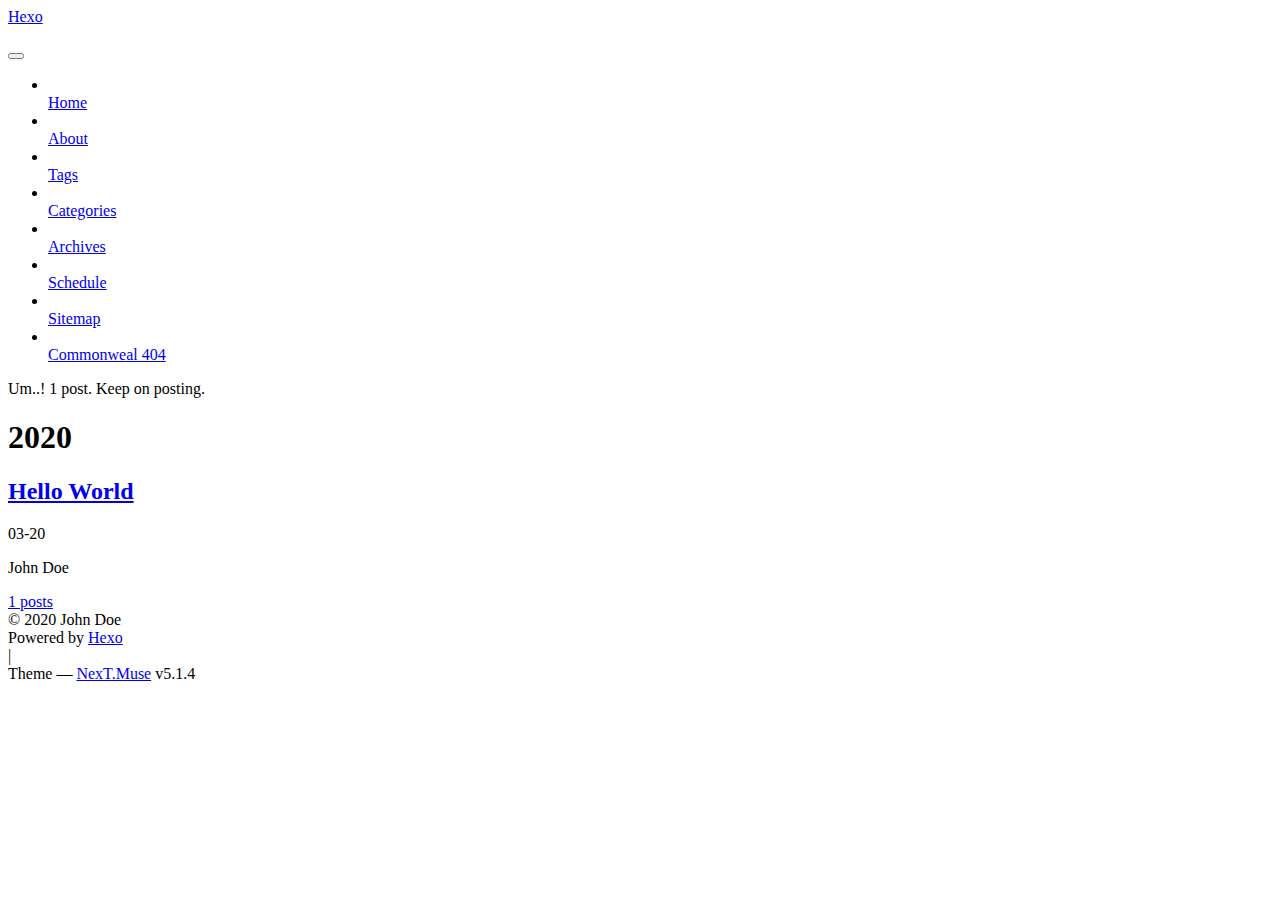
==== archives/index.html @ 681838fb "Site updated: 2020-03-20 16:46:25" ====
<!DOCTYPE html>



  


<html class="theme-next muse use-motion" lang="en">
<head>
  <meta charset="UTF-8"/>
<meta http-equiv="X-UA-Compatible" content="IE=edge" />
<meta name="viewport" content="width=device-width, initial-scale=1, maximum-scale=1"/>
<meta name="theme-color" content="#222">









<meta http-equiv="Cache-Control" content="no-transform" />
<meta http-equiv="Cache-Control" content="no-siteapp" />
















  
  
  <link href="/lib/fancybox/source/jquery.fancybox.css?v=2.1.5" rel="stylesheet" type="text/css" />







<link href="/lib/font-awesome/css/font-awesome.min.css?v=4.6.2" rel="stylesheet" type="text/css" />

<link href="/css/main.css?v=5.1.4" rel="stylesheet" type="text/css" />


  <link rel="apple-touch-icon" sizes="180x180" href="/images/apple-touch-icon-next.png?v=5.1.4">


  <link rel="icon" type="image/png" sizes="32x32" href="/images/favicon-32x32-next.png?v=5.1.4">


  <link rel="icon" type="image/png" sizes="16x16" href="/images/favicon-16x16-next.png?v=5.1.4">


  <link rel="mask-icon" href="/images/logo.svg?v=5.1.4" color="#222">





  <meta name="keywords" content="Hexo, NexT" />










<meta property="og:type" content="website">
<meta property="og:title" content="Hexo">
<meta property="og:url" content="http://yoursite.com/archives/index.html">
<meta property="og:site_name" content="Hexo">
<meta property="og:locale" content="en_US">
<meta property="article:author" content="John Doe">
<meta name="twitter:card" content="summary">



<script type="text/javascript" id="hexo.configurations">
  var NexT = window.NexT || {};
  var CONFIG = {
    root: '/',
    scheme: 'Muse',
    version: '5.1.4',
    sidebar: {"position":"left","display":"post","offset":12,"b2t":false,"scrollpercent":false,"onmobile":false},
    fancybox: true,
    tabs: true,
    motion: {"enable":true,"async":false,"transition":{"post_block":"fadeIn","post_header":"slideDownIn","post_body":"slideDownIn","coll_header":"slideLeftIn","sidebar":"slideUpIn"}},
    duoshuo: {
      userId: '0',
      author: 'Author'
    },
    algolia: {
      applicationID: '',
      apiKey: '',
      indexName: '',
      hits: {"per_page":10},
      labels: {"input_placeholder":"Search for Posts","hits_empty":"We didn't find any results for the search: ${query}","hits_stats":"${hits} results found in ${time} ms"}
    }
  };
</script>



  <link rel="canonical" href="http://yoursite.com/archives/"/>





  <title>Archive | Hexo</title>
  








<meta name="generator" content="Hexo 4.2.0"></head>

<body itemscope itemtype="http://schema.org/WebPage" lang="en">

  
  
    
  

  <div class="container sidebar-position-left page-archive">
    <div class="headband"></div>

    <header id="header" class="header" itemscope itemtype="http://schema.org/WPHeader">
      <div class="header-inner"><div class="site-brand-wrapper">
  <div class="site-meta ">
    

    <div class="custom-logo-site-title">
      <a href="/"  class="brand" rel="start">
        <span class="logo-line-before"><i></i></span>
        <span class="site-title">Hexo</span>
        <span class="logo-line-after"><i></i></span>
      </a>
    </div>
      
        <p class="site-subtitle"></p>
      
  </div>

  <div class="site-nav-toggle">
    <button>
      <span class="btn-bar"></span>
      <span class="btn-bar"></span>
      <span class="btn-bar"></span>
    </button>
  </div>
</div>

<nav class="site-nav">
  

  
    <ul id="menu" class="menu">
      
        
        <li class="menu-item menu-item-home">
          <a href="/" rel="section">
            
              <i class="menu-item-icon fa fa-fw fa-home"></i> <br />
            
            Home
          </a>
        </li>
      
        
        <li class="menu-item menu-item-about">
          <a href="/about/%20" rel="section">
            
              <i class="menu-item-icon fa fa-fw fa-user"></i> <br />
            
            About
          </a>
        </li>
      
        
        <li class="menu-item menu-item-tags">
          <a href="/tags/%20" rel="section">
            
              <i class="menu-item-icon fa fa-fw fa-tags"></i> <br />
            
            Tags
          </a>
        </li>
      
        
        <li class="menu-item menu-item-categories">
          <a href="/categories/%20" rel="section">
            
              <i class="menu-item-icon fa fa-fw fa-th"></i> <br />
            
            Categories
          </a>
        </li>
      
        
        <li class="menu-item menu-item-archives">
          <a href="/archives/%20" rel="section">
            
              <i class="menu-item-icon fa fa-fw fa-archive"></i> <br />
            
            Archives
          </a>
        </li>
      
        
        <li class="menu-item menu-item-schedule">
          <a href="/schedule/%20" rel="section">
            
              <i class="menu-item-icon fa fa-fw fa-calendar"></i> <br />
            
            Schedule
          </a>
        </li>
      
        
        <li class="menu-item menu-item-sitemap">
          <a href="/sitemap.xml%20" rel="section">
            
              <i class="menu-item-icon fa fa-fw fa-sitemap"></i> <br />
            
            Sitemap
          </a>
        </li>
      
        
        <li class="menu-item menu-item-commonweal">
          <a href="/404/%20" rel="section">
            
              <i class="menu-item-icon fa fa-fw fa-heartbeat"></i> <br />
            
            Commonweal 404
          </a>
        </li>
      

      
    </ul>
  

  
</nav>



 </div>
    </header>

    <main id="main" class="main">
      <div class="main-inner">
        <div class="content-wrap">
          <div id="content" class="content">
            

  
  
  
  <div class="post-block archive">
    <div id="posts" class="posts-collapse">
      <span class="archive-move-on"></span>

      <span class="archive-page-counter">
        
        
        
          
        
        Um..! 1 post. Keep on posting.
      </span>

      

        
        
        

        
          
          <div class="collection-title">
            <h1 class="archive-year" id="archive-year-2020">2020</h1>
          </div>
        
        

        

  <article class="post post-type-normal" itemscope itemtype="http://schema.org/Article">
    <header class="post-header">

      <h2 class="post-title">
        
            <a class="post-title-link" href="/2020/03/20/hello-world/" itemprop="url">
              
                <span itemprop="name">Hello World</span>
              
            </a>
        
      </h2>

      <div class="post-meta">
        <time class="post-time" itemprop="dateCreated"
              datetime="2020-03-20T13:42:03+08:00"
              content="2020-03-20" >
          03-20
        </time>
      </div>

    </header>
  </article>



      

    </div>
  </div>
  
  
  

  



          </div>
          


          

        </div>
        
          
  
  <div class="sidebar-toggle">
    <div class="sidebar-toggle-line-wrap">
      <span class="sidebar-toggle-line sidebar-toggle-line-first"></span>
      <span class="sidebar-toggle-line sidebar-toggle-line-middle"></span>
      <span class="sidebar-toggle-line sidebar-toggle-line-last"></span>
    </div>
  </div>

  <aside id="sidebar" class="sidebar">
    
    <div class="sidebar-inner">

      

      

      <section class="site-overview-wrap sidebar-panel sidebar-panel-active">
        <div class="site-overview">
          <div class="site-author motion-element" itemprop="author" itemscope itemtype="http://schema.org/Person">
            
              <p class="site-author-name" itemprop="name">John Doe</p>
              <p class="site-description motion-element" itemprop="description"></p>
          </div>

          <nav class="site-state motion-element">

            
              <div class="site-state-item site-state-posts">
              
                <a href="/archives/%20%7C%7C%20archive">
              
                  <span class="site-state-item-count">1</span>
                  <span class="site-state-item-name">posts</span>
                </a>
              </div>
            

            

            

          </nav>

          

          

          
          

          
          

          

        </div>
      </section>

      

      

    </div>
  </aside>


        
      </div>
    </main>

    <footer id="footer" class="footer">
      <div class="footer-inner">
        <div class="copyright">&copy; <span itemprop="copyrightYear">2020</span>
  <span class="with-love">
    <i class="fa fa-user"></i>
  </span>
  <span class="author" itemprop="copyrightHolder">John Doe</span>

  
</div>


  <div class="powered-by">Powered by <a class="theme-link" target="_blank" href="https://hexo.io">Hexo</a></div>



  <span class="post-meta-divider">|</span>



  <div class="theme-info">Theme &mdash; <a class="theme-link" target="_blank" href="https://github.com/iissnan/hexo-theme-next">NexT.Muse</a> v5.1.4</div>




        







        
      </div>
    </footer>

    
      <div class="back-to-top">
        <i class="fa fa-arrow-up"></i>
        
      </div>
    

    

  </div>

  

<script type="text/javascript">
  if (Object.prototype.toString.call(window.Promise) !== '[object Function]') {
    window.Promise = null;
  }
</script>









  












  
  
    <script type="text/javascript" src="/lib/jquery/index.js?v=2.1.3"></script>
  

  
  
    <script type="text/javascript" src="/lib/fastclick/lib/fastclick.min.js?v=1.0.6"></script>
  

  
  
    <script type="text/javascript" src="/lib/jquery_lazyload/jquery.lazyload.js?v=1.9.7"></script>
  

  
  
    <script type="text/javascript" src="/lib/velocity/velocity.min.js?v=1.2.1"></script>
  

  
  
    <script type="text/javascript" src="/lib/velocity/velocity.ui.min.js?v=1.2.1"></script>
  

  
  
    <script type="text/javascript" src="/lib/fancybox/source/jquery.fancybox.pack.js?v=2.1.5"></script>
  


  


  <script type="text/javascript" src="/js/src/utils.js?v=5.1.4"></script>

  <script type="text/javascript" src="/js/src/motion.js?v=5.1.4"></script>



  
  

  

  


  <script type="text/javascript" src="/js/src/bootstrap.js?v=5.1.4"></script>



  


  




	





  





  












  





  

  

  

  
  

  

  

  

</body>
</html>
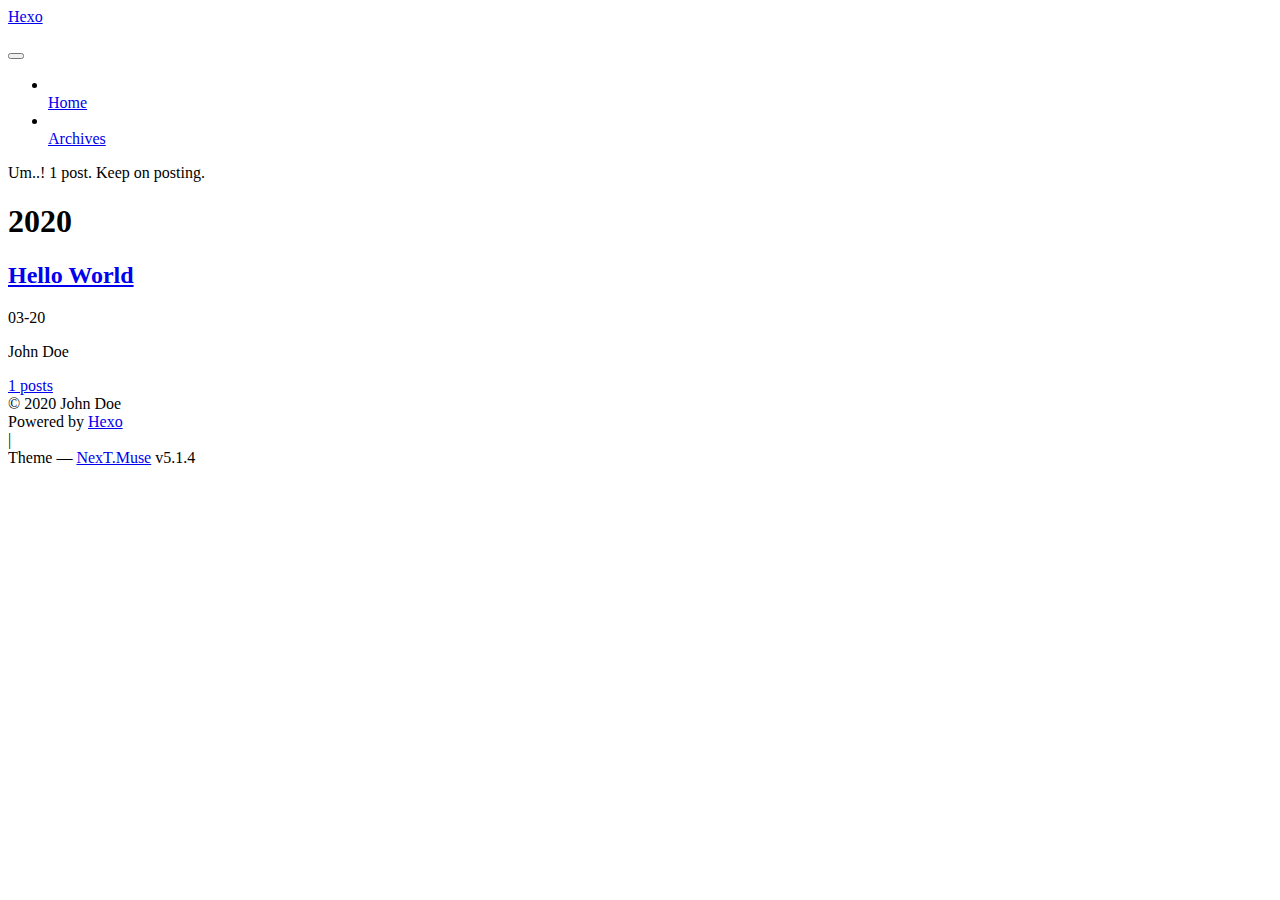
==== commit 06b2a8e2: "Site updated: 2020-03-20 17:23:45" ====
--- a/archives/index.html
+++ b/archives/index.html
@@ -5,7 +5,7 @@
   
 
 
-<html class="theme-next muse use-motion" lang="en">
+<html class="theme-next muse use-motion" lang="zh">
 <head>
   <meta charset="UTF-8"/>
 <meta http-equiv="X-UA-Compatible" content="IE=edge" />
@@ -83,7 +83,7 @@
 <meta property="og:title" content="Hexo">
 <meta property="og:url" content="http://yoursite.com/archives/index.html">
 <meta property="og:site_name" content="Hexo">
-<meta property="og:locale" content="en_US">
+<meta property="og:locale" content="zh">
 <meta property="article:author" content="John Doe">
 <meta name="twitter:card" content="summary">
 
@@ -133,7 +133,7 @@
 
 <meta name="generator" content="Hexo 4.2.0"></head>
 
-<body itemscope itemtype="http://schema.org/WebPage" lang="en">
+<body itemscope itemtype="http://schema.org/WebPage" lang="zh">
 
   
   
@@ -177,7 +177,7 @@
       
         
         <li class="menu-item menu-item-home">
-          <a href="/" rel="section">
+          <a href="/%20" rel="section">
             
               <i class="menu-item-icon fa fa-fw fa-home"></i> <br />
             
@@ -186,72 +186,12 @@
         </li>
       
         
-        <li class="menu-item menu-item-about">
-          <a href="/about/%20" rel="section">
-            
-              <i class="menu-item-icon fa fa-fw fa-user"></i> <br />
-            
-            About
-          </a>
-        </li>
-      
-        
-        <li class="menu-item menu-item-tags">
-          <a href="/tags/%20" rel="section">
-            
-              <i class="menu-item-icon fa fa-fw fa-tags"></i> <br />
-            
-            Tags
-          </a>
-        </li>
-      
-        
-        <li class="menu-item menu-item-categories">
-          <a href="/categories/%20" rel="section">
-            
-              <i class="menu-item-icon fa fa-fw fa-th"></i> <br />
-            
-            Categories
-          </a>
-        </li>
-      
-        
         <li class="menu-item menu-item-archives">
           <a href="/archives/%20" rel="section">
             
               <i class="menu-item-icon fa fa-fw fa-archive"></i> <br />
             
             Archives
-          </a>
-        </li>
-      
-        
-        <li class="menu-item menu-item-schedule">
-          <a href="/schedule/%20" rel="section">
-            
-              <i class="menu-item-icon fa fa-fw fa-calendar"></i> <br />
-            
-            Schedule
-          </a>
-        </li>
-      
-        
-        <li class="menu-item menu-item-sitemap">
-          <a href="/sitemap.xml%20" rel="section">
-            
-              <i class="menu-item-icon fa fa-fw fa-sitemap"></i> <br />
-            
-            Sitemap
-          </a>
-        </li>
-      
-        
-        <li class="menu-item menu-item-commonweal">
-          <a href="/404/%20" rel="section">
-            
-              <i class="menu-item-icon fa fa-fw fa-heartbeat"></i> <br />
-            
-            Commonweal 404
           </a>
         </li>
       
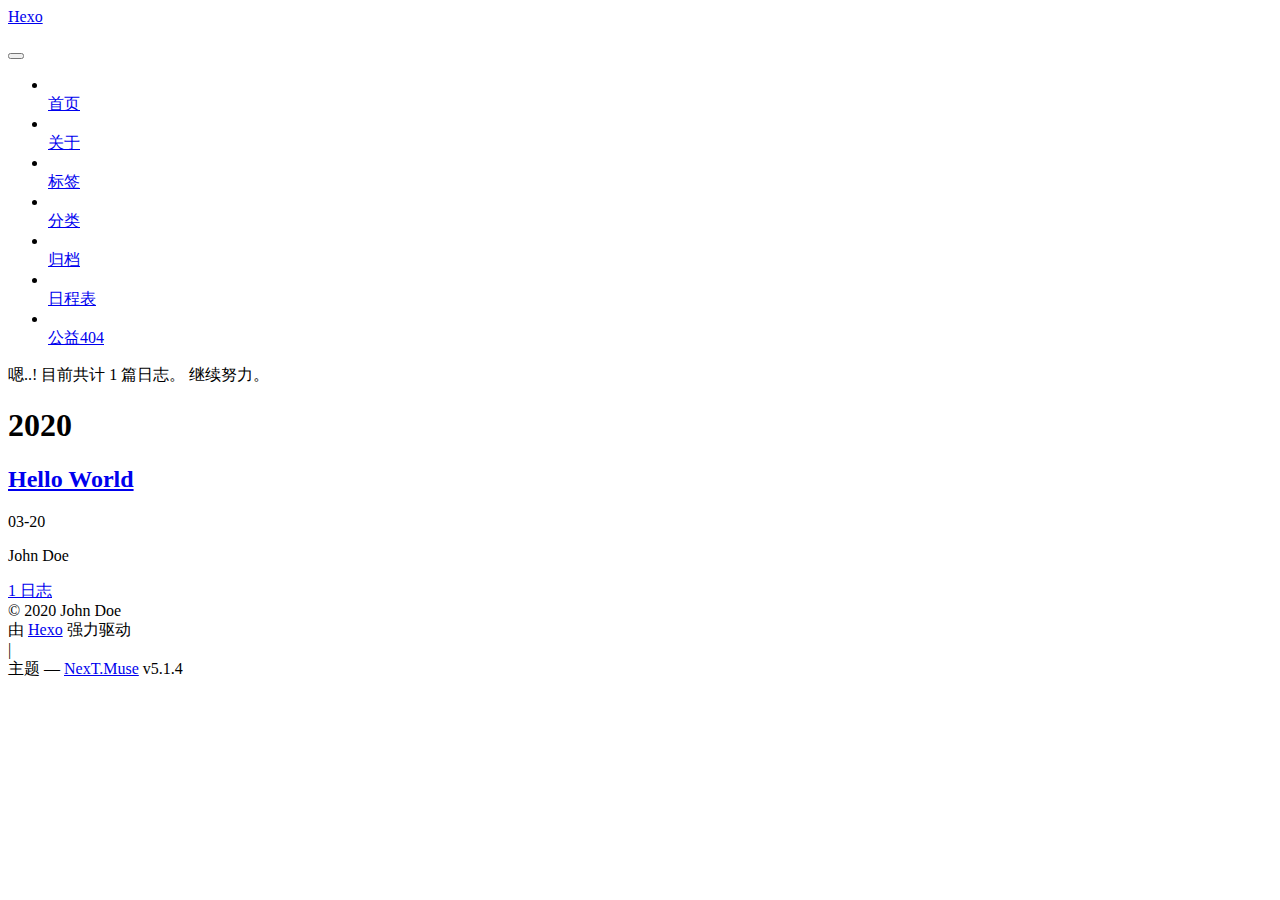
==== commit 5fe77c5d: "Site updated: 2020-03-20 20:05:18" ====
--- a/archives/index.html
+++ b/archives/index.html
@@ -5,7 +5,7 @@
   
 
 
-<html class="theme-next muse use-motion" lang="zh">
+<html class="theme-next muse use-motion" lang="zh-Hans">
 <head>
   <meta charset="UTF-8"/>
 <meta http-equiv="X-UA-Compatible" content="IE=edge" />
@@ -83,7 +83,6 @@
 <meta property="og:title" content="Hexo">
 <meta property="og:url" content="http://yoursite.com/archives/index.html">
 <meta property="og:site_name" content="Hexo">
-<meta property="og:locale" content="zh">
 <meta property="article:author" content="John Doe">
 <meta name="twitter:card" content="summary">
 
@@ -101,7 +100,7 @@
     motion: {"enable":true,"async":false,"transition":{"post_block":"fadeIn","post_header":"slideDownIn","post_body":"slideDownIn","coll_header":"slideLeftIn","sidebar":"slideUpIn"}},
     duoshuo: {
       userId: '0',
-      author: 'Author'
+      author: '博主'
     },
     algolia: {
       applicationID: '',
@@ -121,7 +120,7 @@
 
 
 
-  <title>Archive | Hexo</title>
+  <title>归档 | Hexo</title>
   
 
 
@@ -133,7 +132,7 @@
 
 <meta name="generator" content="Hexo 4.2.0"></head>
 
-<body itemscope itemtype="http://schema.org/WebPage" lang="zh">
+<body itemscope itemtype="http://schema.org/WebPage" lang="zh-Hans">
 
   
   
@@ -177,21 +176,71 @@
       
         
         <li class="menu-item menu-item-home">
-          <a href="/%20" rel="section">
+          <a href="/" rel="section">
             
               <i class="menu-item-icon fa fa-fw fa-home"></i> <br />
             
-            Home
+            首页
           </a>
         </li>
       
         
+        <li class="menu-item menu-item-about">
+          <a href="/about/" rel="section">
+            
+              <i class="menu-item-icon fa fa-fw fa-user"></i> <br />
+            
+            关于
+          </a>
+        </li>
+      
+        
+        <li class="menu-item menu-item-tags">
+          <a href="/tags/" rel="section">
+            
+              <i class="menu-item-icon fa fa-fw fa-tags"></i> <br />
+            
+            标签
+          </a>
+        </li>
+      
+        
+        <li class="menu-item menu-item-categories">
+          <a href="/categories/" rel="section">
+            
+              <i class="menu-item-icon fa fa-fw fa-th"></i> <br />
+            
+            分类
+          </a>
+        </li>
+      
+        
         <li class="menu-item menu-item-archives">
-          <a href="/archives/%20" rel="section">
+          <a href="/archives/" rel="section">
             
               <i class="menu-item-icon fa fa-fw fa-archive"></i> <br />
             
-            Archives
+            归档
+          </a>
+        </li>
+      
+        
+        <li class="menu-item menu-item-schedule">
+          <a href="/schedule/" rel="section">
+            
+              <i class="menu-item-icon fa fa-fw fa-calendar"></i> <br />
+            
+            日程表
+          </a>
+        </li>
+      
+        
+        <li class="menu-item menu-item-commonweal">
+          <a href="/404/" rel="section">
+            
+              <i class="menu-item-icon fa fa-fw fa-heartbeat"></i> <br />
+            
+            公益404
           </a>
         </li>
       
@@ -227,7 +276,7 @@
         
           
         
-        Um..! 1 post. Keep on posting.
+        嗯..! 目前共计 1 篇日志。 继续努力。
       </span>
 
       
@@ -323,10 +372,10 @@
             
               <div class="site-state-item site-state-posts">
               
-                <a href="/archives/%20%7C%7C%20archive">
+                <a href="/archives/%7C%7C%20archive">
               
                   <span class="site-state-item-count">1</span>
-                  <span class="site-state-item-name">posts</span>
+                  <span class="site-state-item-name">日志</span>
                 </a>
               </div>
             
@@ -376,7 +425,7 @@
 </div>
 
 
-  <div class="powered-by">Powered by <a class="theme-link" target="_blank" href="https://hexo.io">Hexo</a></div>
+  <div class="powered-by">由 <a class="theme-link" target="_blank" href="https://hexo.io">Hexo</a> 强力驱动</div>
 
 
 
@@ -384,7 +433,7 @@
 
 
 
-  <div class="theme-info">Theme &mdash; <a class="theme-link" target="_blank" href="https://github.com/iissnan/hexo-theme-next">NexT.Muse</a> v5.1.4</div>
+  <div class="theme-info">主题 &mdash; <a class="theme-link" target="_blank" href="https://github.com/iissnan/hexo-theme-next">NexT.Muse</a> v5.1.4</div>
 
 
 
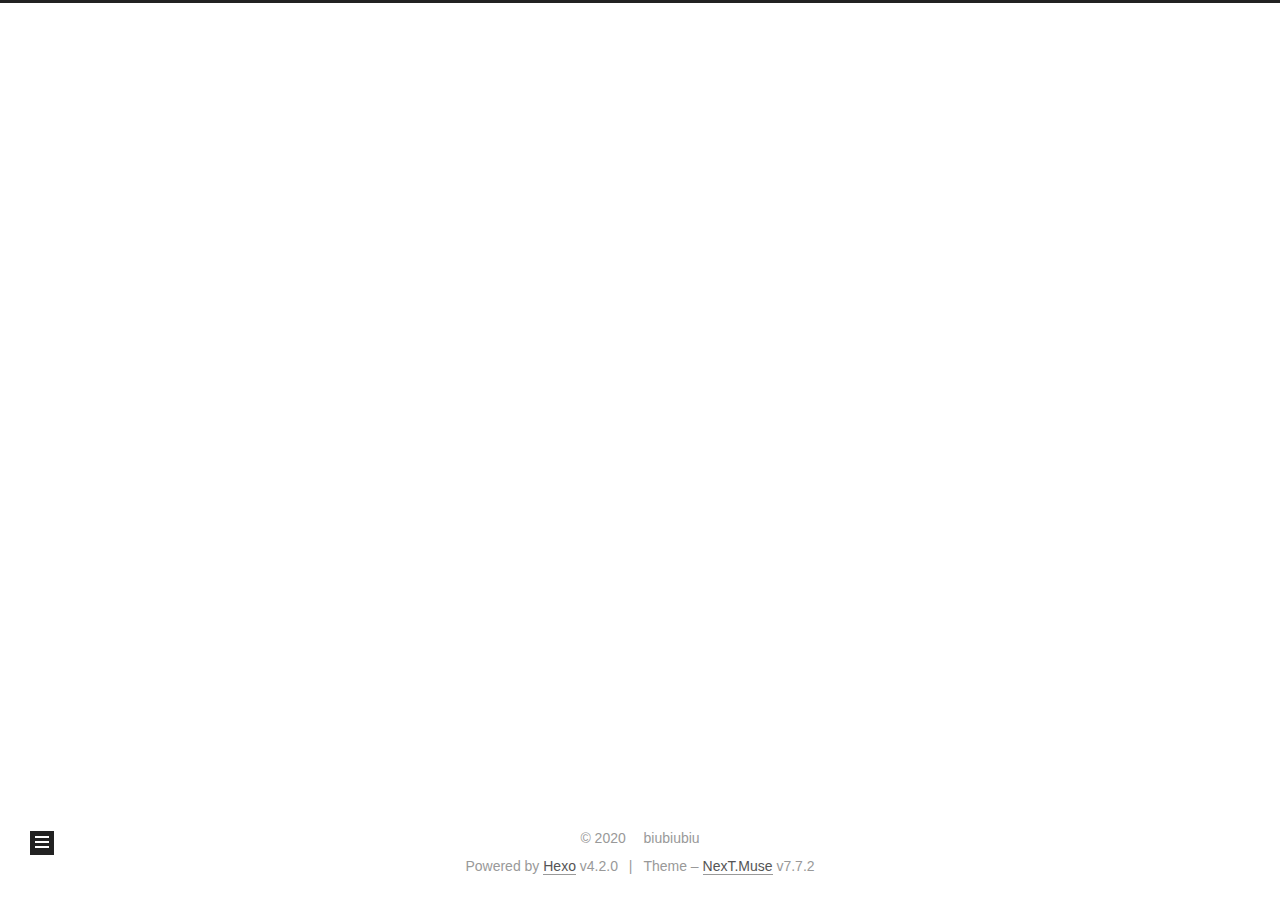
==== commit 923ed9ce: "Site updated: 2020-03-20 21:20:44" ====
--- a/archives/index.html
+++ b/archives/index.html
@@ -1,328 +1,179 @@
 <!DOCTYPE html>
-
-
-
-  
-
-
-<html class="theme-next muse use-motion" lang="zh-Hans">
+<html lang="zh-Hans">
 <head>
-  <meta charset="UTF-8"/>
-<meta http-equiv="X-UA-Compatible" content="IE=edge" />
-<meta name="viewport" content="width=device-width, initial-scale=1, maximum-scale=1"/>
+  <meta charset="UTF-8">
+<meta name="viewport" content="width=device-width, initial-scale=1, maximum-scale=2">
 <meta name="theme-color" content="#222">
-
-
-
-
-
-
-
-
-
-<meta http-equiv="Cache-Control" content="no-transform" />
-<meta http-equiv="Cache-Control" content="no-siteapp" />
-
-
-
-
-
-
-
-
-
-
-
-
-
-
-
-
-  
-  
-  <link href="/lib/fancybox/source/jquery.fancybox.css?v=2.1.5" rel="stylesheet" type="text/css" />
-
-
-
-
-
-
-
-<link href="/lib/font-awesome/css/font-awesome.min.css?v=4.6.2" rel="stylesheet" type="text/css" />
-
-<link href="/css/main.css?v=5.1.4" rel="stylesheet" type="text/css" />
-
-
-  <link rel="apple-touch-icon" sizes="180x180" href="/images/apple-touch-icon-next.png?v=5.1.4">
-
-
-  <link rel="icon" type="image/png" sizes="32x32" href="/images/favicon-32x32-next.png?v=5.1.4">
-
-
-  <link rel="icon" type="image/png" sizes="16x16" href="/images/favicon-16x16-next.png?v=5.1.4">
-
-
-  <link rel="mask-icon" href="/images/logo.svg?v=5.1.4" color="#222">
-
-
-
-
-
-  <meta name="keywords" content="Hexo, NexT" />
-
-
-
-
-
-
-
-
-
-
-<meta property="og:type" content="website">
-<meta property="og:title" content="Hexo">
+<meta name="generator" content="Hexo 4.2.0">
+  <link rel="apple-touch-icon" sizes="180x180" href="/images/apple-touch-icon-next.png">
+  <link rel="icon" type="image/png" sizes="32x32" href="/images/favicon-32x32-next.png">
+  <link rel="icon" type="image/png" sizes="16x16" href="/images/favicon-16x16-next.png">
+  <link rel="mask-icon" href="/images/logo.svg" color="#222">
+
+<link rel="stylesheet" href="/css/main.css">
+
+
+<link rel="stylesheet" href="/lib/font-awesome/css/font-awesome.min.css">
+
+<script id="hexo-configurations">
+    var NexT = window.NexT || {};
+    var CONFIG = {"hostname":"yoursite.com","root":"/","scheme":"Muse","version":"7.7.2","exturl":false,"sidebar":{"position":"left","display":"post","padding":18,"offset":12,"onmobile":false},"copycode":{"enable":false,"show_result":false,"style":null},"back2top":{"enable":true,"sidebar":false,"scrollpercent":false},"bookmark":{"enable":false,"color":"#222","save":"auto"},"fancybox":false,"mediumzoom":false,"lazyload":false,"pangu":false,"comments":{"style":"tabs","active":null,"storage":true,"lazyload":false,"nav":null},"algolia":{"hits":{"per_page":10},"labels":{"input_placeholder":"Search for Posts","hits_empty":"We didn't find any results for the search: ${query}","hits_stats":"${hits} results found in ${time} ms"}},"localsearch":{"enable":false,"trigger":"auto","top_n_per_article":1,"unescape":false,"preload":false},"motion":{"enable":true,"async":false,"transition":{"post_block":"fadeIn","post_header":"slideDownIn","post_body":"slideDownIn","coll_header":"slideLeftIn","sidebar":"slideUpIn"}}};
+  </script>
+
+  <meta property="og:type" content="website">
+<meta property="og:title" content="Biubiubiu">
 <meta property="og:url" content="http://yoursite.com/archives/index.html">
-<meta property="og:site_name" content="Hexo">
-<meta property="article:author" content="John Doe">
+<meta property="og:site_name" content="Biubiubiu">
+<meta property="article:author" content="biubiubiu">
 <meta name="twitter:card" content="summary">
 
-
-
-<script type="text/javascript" id="hexo.configurations">
-  var NexT = window.NexT || {};
-  var CONFIG = {
-    root: '/',
-    scheme: 'Muse',
-    version: '5.1.4',
-    sidebar: {"position":"left","display":"post","offset":12,"b2t":false,"scrollpercent":false,"onmobile":false},
-    fancybox: true,
-    tabs: true,
-    motion: {"enable":true,"async":false,"transition":{"post_block":"fadeIn","post_header":"slideDownIn","post_body":"slideDownIn","coll_header":"slideLeftIn","sidebar":"slideUpIn"}},
-    duoshuo: {
-      userId: '0',
-      author: '博主'
-    },
-    algolia: {
-      applicationID: '',
-      apiKey: '',
-      indexName: '',
-      hits: {"per_page":10},
-      labels: {"input_placeholder":"Search for Posts","hits_empty":"We didn't find any results for the search: ${query}","hits_stats":"${hits} results found in ${time} ms"}
-    }
+<link rel="canonical" href="http://yoursite.com/archives/">
+
+
+<script id="page-configurations">
+  // https://hexo.io/docs/variables.html
+  CONFIG.page = {
+    sidebar: "",
+    isHome : false,
+    isPost : false,
+    lang   : 'zh-Hans'
   };
 </script>
 
-
-
-  <link rel="canonical" href="http://yoursite.com/archives/"/>
-
-
-
-
-
-  <title>归档 | Hexo</title>
-  
-
-
-
-
-
-
-
-
-<meta name="generator" content="Hexo 4.2.0"></head>
-
-<body itemscope itemtype="http://schema.org/WebPage" lang="zh-Hans">
-
-  
-  
-    
-  
-
-  <div class="container sidebar-position-left page-archive">
+  <title>Archive | Biubiubiu</title>
+  
+
+
+
+
+
+
+  <noscript>
+  <style>
+  .use-motion .brand,
+  .use-motion .menu-item,
+  .sidebar-inner,
+  .use-motion .post-block,
+  .use-motion .pagination,
+  .use-motion .comments,
+  .use-motion .post-header,
+  .use-motion .post-body,
+  .use-motion .collection-header { opacity: initial; }
+
+  .use-motion .site-title,
+  .use-motion .site-subtitle {
+    opacity: initial;
+    top: initial;
+  }
+
+  .use-motion .logo-line-before i { left: initial; }
+  .use-motion .logo-line-after i { right: initial; }
+  </style>
+</noscript>
+
+</head>
+
+<body itemscope itemtype="http://schema.org/WebPage">
+  <div class="container use-motion">
     <div class="headband"></div>
 
-    <header id="header" class="header" itemscope itemtype="http://schema.org/WPHeader">
-      <div class="header-inner"><div class="site-brand-wrapper">
-  <div class="site-meta ">
-    
-
-    <div class="custom-logo-site-title">
-      <a href="/"  class="brand" rel="start">
+    <header class="header" itemscope itemtype="http://schema.org/WPHeader">
+      <div class="header-inner"><div class="site-brand-container">
+  <div class="site-nav-toggle">
+    <div class="toggle" aria-label="Toggle navigation bar">
+      <span class="toggle-line toggle-line-first"></span>
+      <span class="toggle-line toggle-line-middle"></span>
+      <span class="toggle-line toggle-line-last"></span>
+    </div>
+  </div>
+
+  <div class="site-meta">
+
+    <div>
+      <a href="/" class="brand" rel="start">
         <span class="logo-line-before"><i></i></span>
-        <span class="site-title">Hexo</span>
+        <span class="site-title">Biubiubiu</span>
         <span class="logo-line-after"><i></i></span>
       </a>
     </div>
-      
-        <p class="site-subtitle"></p>
-      
-  </div>
-
-  <div class="site-nav-toggle">
-    <button>
-      <span class="btn-bar"></span>
-      <span class="btn-bar"></span>
-      <span class="btn-bar"></span>
-    </button>
-  </div>
-</div>
+  </div>
+
+  <div class="site-nav-right">
+    <div class="toggle popup-trigger">
+    </div>
+  </div>
+</div>
+
 
 <nav class="site-nav">
   
-
-  
-    <ul id="menu" class="menu">
-      
-        
+  <ul id="menu" class="menu">
         <li class="menu-item menu-item-home">
-          <a href="/" rel="section">
-            
-              <i class="menu-item-icon fa fa-fw fa-home"></i> <br />
-            
-            首页
-          </a>
-        </li>
-      
-        
-        <li class="menu-item menu-item-about">
-          <a href="/about/" rel="section">
-            
-              <i class="menu-item-icon fa fa-fw fa-user"></i> <br />
-            
-            关于
-          </a>
-        </li>
-      
-        
-        <li class="menu-item menu-item-tags">
-          <a href="/tags/" rel="section">
-            
-              <i class="menu-item-icon fa fa-fw fa-tags"></i> <br />
-            
-            标签
-          </a>
-        </li>
-      
-        
-        <li class="menu-item menu-item-categories">
-          <a href="/categories/" rel="section">
-            
-              <i class="menu-item-icon fa fa-fw fa-th"></i> <br />
-            
-            分类
-          </a>
-        </li>
-      
-        
+
+    <a href="/" rel="section"><i class="fa fa-fw fa-home"></i>Home</a>
+
+  </li>
         <li class="menu-item menu-item-archives">
-          <a href="/archives/" rel="section">
-            
-              <i class="menu-item-icon fa fa-fw fa-archive"></i> <br />
-            
-            归档
-          </a>
-        </li>
-      
-        
-        <li class="menu-item menu-item-schedule">
-          <a href="/schedule/" rel="section">
-            
-              <i class="menu-item-icon fa fa-fw fa-calendar"></i> <br />
-            
-            日程表
-          </a>
-        </li>
-      
-        
-        <li class="menu-item menu-item-commonweal">
-          <a href="/404/" rel="section">
-            
-              <i class="menu-item-icon fa fa-fw fa-heartbeat"></i> <br />
-            
-            公益404
-          </a>
-        </li>
-      
-
-      
-    </ul>
-  
-
-  
+
+    <a href="/archives/" rel="section"><i class="fa fa-fw fa-archive"></i>Archives</a>
+
+  </li>
+  </ul>
+
 </nav>
-
-
-
- </div>
+</div>
     </header>
 
-    <main id="main" class="main">
+    
+  <div class="back-to-top">
+    <i class="fa fa-arrow-up"></i>
+    <span>0%</span>
+  </div>
+
+
+    <main class="main">
       <div class="main-inner">
         <div class="content-wrap">
-          <div id="content" class="content">
+          
+
+          <div class="content">
             
 
   
   
   
-  <div class="post-block archive">
-    <div id="posts" class="posts-collapse">
-      <span class="archive-move-on"></span>
-
-      <span class="archive-page-counter">
-        
-        
-        
-          
-        
-        嗯..! 目前共计 1 篇日志。 继续努力。
-      </span>
+  <div class="post-block">
+    <div class="posts-collapse">
+      <div class="collection-title">
+        <span class="collection-header">Um..! 1 post. Keep on posting.</span>
+      </div>
 
       
-
-        
-        
-        
-
-        
-          
-          <div class="collection-title">
-            <h1 class="archive-year" id="archive-year-2020">2020</h1>
-          </div>
-        
-        
-
-        
-
-  <article class="post post-type-normal" itemscope itemtype="http://schema.org/Article">
+    <div class="collection-year">
+      <h1 class="collection-header">2020</h1>
+    </div>
+
+  <article itemscope itemtype="http://schema.org/Article">
     <header class="post-header">
 
-      <h2 class="post-title">
-        
-            <a class="post-title-link" href="/2020/03/20/hello-world/" itemprop="url">
-              
-                <span itemprop="name">Hello World</span>
-              
-            </a>
-        
-      </h2>
-
       <div class="post-meta">
-        <time class="post-time" itemprop="dateCreated"
+        <time itemprop="dateCreated"
               datetime="2020-03-20T13:42:03+08:00"
-              content="2020-03-20" >
+              content="2020-03-20">
           03-20
         </time>
       </div>
 
+      <h2 class="post-title">
+          <a class="post-title-link" href="/2020/03/20/hello-world/" itemprop="url">
+            <span itemprop="name">Hello World</span>
+          </a>
+      </h2>
+
     </header>
   </article>
 
 
-
-      
-
     </div>
   </div>
   
@@ -336,107 +187,103 @@
           </div>
           
 
-
+<script>
+  window.addEventListener('tabs:register', () => {
+    let { activeClass } = CONFIG.comments;
+    if (CONFIG.comments.storage) {
+      activeClass = localStorage.getItem('comments_active') || activeClass;
+    }
+    if (activeClass) {
+      let activeTab = document.querySelector(`a[href="#comment-${activeClass}"]`);
+      if (activeTab) {
+        activeTab.click();
+      }
+    }
+  });
+  if (CONFIG.comments.storage) {
+    window.addEventListener('tabs:click', event => {
+      if (!event.target.matches('.tabs-comment .tab-content .tab-pane')) return;
+      let commentClass = event.target.classList[1];
+      localStorage.setItem('comments_active', commentClass);
+    });
+  }
+</script>
+
+        </div>
           
-
-        </div>
+  
+  <div class="toggle sidebar-toggle">
+    <span class="toggle-line toggle-line-first"></span>
+    <span class="toggle-line toggle-line-middle"></span>
+    <span class="toggle-line toggle-line-last"></span>
+  </div>
+
+  <aside class="sidebar">
+    <div class="sidebar-inner">
+
+      <ul class="sidebar-nav motion-element">
+        <li class="sidebar-nav-toc">
+          Table of Contents
+        </li>
+        <li class="sidebar-nav-overview">
+          Overview
+        </li>
+      </ul>
+
+      <!--noindex-->
+      <div class="post-toc-wrap sidebar-panel">
+      </div>
+      <!--/noindex-->
+
+      <div class="site-overview-wrap sidebar-panel">
+        <div class="site-author motion-element" itemprop="author" itemscope itemtype="http://schema.org/Person">
+  <p class="site-author-name" itemprop="name">biubiubiu</p>
+  <div class="site-description" itemprop="description"></div>
+</div>
+<div class="site-state-wrap motion-element">
+  <nav class="site-state">
+      <div class="site-state-item site-state-posts">
+          <a href="/archives/">
         
-          
-  
-  <div class="sidebar-toggle">
-    <div class="sidebar-toggle-line-wrap">
-      <span class="sidebar-toggle-line sidebar-toggle-line-first"></span>
-      <span class="sidebar-toggle-line sidebar-toggle-line-middle"></span>
-      <span class="sidebar-toggle-line sidebar-toggle-line-last"></span>
-    </div>
-  </div>
-
-  <aside id="sidebar" class="sidebar">
-    
-    <div class="sidebar-inner">
-
-      
-
-      
-
-      <section class="site-overview-wrap sidebar-panel sidebar-panel-active">
-        <div class="site-overview">
-          <div class="site-author motion-element" itemprop="author" itemscope itemtype="http://schema.org/Person">
-            
-              <p class="site-author-name" itemprop="name">John Doe</p>
-              <p class="site-description motion-element" itemprop="description"></p>
-          </div>
-
-          <nav class="site-state motion-element">
-
-            
-              <div class="site-state-item site-state-posts">
-              
-                <a href="/archives/%7C%7C%20archive">
-              
-                  <span class="site-state-item-count">1</span>
-                  <span class="site-state-item-name">日志</span>
-                </a>
-              </div>
-            
-
-            
-
-            
-
-          </nav>
-
-          
-
-          
-
-          
-          
-
-          
-          
-
-          
-
-        </div>
-      </section>
-
-      
-
-      
+          <span class="site-state-item-count">1</span>
+          <span class="site-state-item-name">posts</span>
+        </a>
+      </div>
+  </nav>
+</div>
+
+
+
+      </div>
 
     </div>
   </aside>
-
-
+  <div id="sidebar-dimmer"></div>
+
+
+      </div>
+    </main>
+
+    <footer class="footer">
+      <div class="footer-inner">
         
-      </div>
-    </main>
-
-    <footer id="footer" class="footer">
-      <div class="footer-inner">
-        <div class="copyright">&copy; <span itemprop="copyrightYear">2020</span>
+
+        
+
+<div class="copyright">
+  
+  &copy; 
+  <span itemprop="copyrightYear">2020</span>
   <span class="with-love">
     <i class="fa fa-user"></i>
   </span>
-  <span class="author" itemprop="copyrightHolder">John Doe</span>
-
-  
-</div>
-
-
-  <div class="powered-by">由 <a class="theme-link" target="_blank" href="https://hexo.io">Hexo</a> 强力驱动</div>
-
-
-
+  <span class="author" itemprop="copyrightHolder">biubiubiu</span>
+</div>
+  <div class="powered-by">Powered by <a href="https://hexo.io/" class="theme-link" rel="noopener" target="_blank">Hexo</a> v4.2.0
+  </div>
   <span class="post-meta-divider">|</span>
-
-
-
-  <div class="theme-info">主题 &mdash; <a class="theme-link" target="_blank" href="https://github.com/iissnan/hexo-theme-next">NexT.Muse</a> v5.1.4</div>
-
-
-
+  <div class="theme-info">Theme – <a href="https://muse.theme-next.org/" class="theme-link" rel="noopener" target="_blank">NexT.Muse</a> v7.7.2
+  </div>
 
         
 
@@ -446,151 +293,44 @@
 
 
 
-        
+
       </div>
     </footer>
-
-    
-      <div class="back-to-top">
-        <i class="fa fa-arrow-up"></i>
-        
-      </div>
-    
-
-    
-
-  </div>
-
-  
-
-<script type="text/javascript">
-  if (Object.prototype.toString.call(window.Promise) !== '[object Function]') {
-    window.Promise = null;
-  }
-</script>
-
-
-
-
-
-
-
-
-
-  
-
-
-
-
-
-
-
-
-
-
-
-
-  
-  
-    <script type="text/javascript" src="/lib/jquery/index.js?v=2.1.3"></script>
-  
-
-  
-  
-    <script type="text/javascript" src="/lib/fastclick/lib/fastclick.min.js?v=1.0.6"></script>
-  
-
-  
-  
-    <script type="text/javascript" src="/lib/jquery_lazyload/jquery.lazyload.js?v=1.9.7"></script>
-  
-
-  
-  
-    <script type="text/javascript" src="/lib/velocity/velocity.min.js?v=1.2.1"></script>
-  
-
-  
-  
-    <script type="text/javascript" src="/lib/velocity/velocity.ui.min.js?v=1.2.1"></script>
-  
-
-  
-  
-    <script type="text/javascript" src="/lib/fancybox/source/jquery.fancybox.pack.js?v=2.1.5"></script>
-  
-
-
-  
-
-
-  <script type="text/javascript" src="/js/src/utils.js?v=5.1.4"></script>
-
-  <script type="text/javascript" src="/js/src/motion.js?v=5.1.4"></script>
-
-
-
-  
-  
-
-  
-
-  
-
-
-  <script type="text/javascript" src="/js/src/bootstrap.js?v=5.1.4"></script>
-
-
-
-  
-
-
-  
-
-
-
-
-	
-
-
-
-
-
-  
-
-
-
-
-
-  
-
-
-
-
-
-
-
-
-
-
-
-
-  
-
-
-
-
-
-  
-
-  
-
-  
-
-  
-  
-
-  
+  </div>
+
+  
+  <script src="/lib/anime.min.js"></script>
+  <script src="/lib/velocity/velocity.min.js"></script>
+  <script src="/lib/velocity/velocity.ui.min.js"></script>
+
+<script src="/js/utils.js"></script>
+
+<script src="/js/motion.js"></script>
+
+
+<script src="/js/schemes/muse.js"></script>
+
+
+<script src="/js/next-boot.js"></script>
+
+
+
+
+  
+
+
+
+
+
+
+
+
+
+
+
+
+
+
 
   
 
--- a/css/main.css
+++ b/css/main.css
@@ -0,0 +1,2298 @@
+:root {
+  --body-bg-color: #fff;
+  --content-bg-color: #fff;
+  --card-bg-color: #f5f5f5;
+  --text-color: #555;
+  --link-color: #555;
+  --link-hover-color: #222;
+  --brand-color: #fff;
+  --brand-hover-color: #fff;
+  --table-row-odd-bg-color: #f9f9f9;
+  --table-row-hover-bg-color: #f5f5f5;
+  --menu-item-bg-color: #f5f5f5;
+  --btn-default-bg: #222;
+  --btn-default-color: #fff;
+  --btn-default-border-color: #222;
+  --btn-default-hover-bg: #fff;
+  --btn-default-hover-color: #222;
+  --btn-default-hover-border-color: #222;
+}
+html {
+  line-height: 1.15; /* 1 */
+  -webkit-text-size-adjust: 100%; /* 2 */
+}
+body {
+  margin: 0;
+}
+main {
+  display: block;
+}
+h1 {
+  font-size: 2em;
+  margin: 0.67em 0;
+}
+hr {
+  box-sizing: content-box; /* 1 */
+  height: 0; /* 1 */
+  overflow: visible; /* 2 */
+}
+pre {
+  font-family: monospace, monospace; /* 1 */
+  font-size: 1em; /* 2 */
+}
+a {
+  background: transparent;
+}
+abbr[title] {
+  border-bottom: none; /* 1 */
+  text-decoration: underline; /* 2 */
+  text-decoration: underline dotted; /* 2 */
+}
+b,
+strong {
+  font-weight: bolder;
+}
+code,
+kbd,
+samp {
+  font-family: monospace, monospace; /* 1 */
+  font-size: 1em; /* 2 */
+}
+small {
+  font-size: 80%;
+}
+sub,
+sup {
+  font-size: 75%;
+  line-height: 0;
+  position: relative;
+  vertical-align: baseline;
+}
+sub {
+  bottom: -0.25em;
+}
+sup {
+  top: -0.5em;
+}
+img {
+  border-style: none;
+}
+button,
+input,
+optgroup,
+select,
+textarea {
+  font-family: inherit; /* 1 */
+  font-size: 100%; /* 1 */
+  line-height: 1.15; /* 1 */
+  margin: 0; /* 2 */
+}
+button,
+input {
+/* 1 */
+  overflow: visible;
+}
+button,
+select {
+/* 1 */
+  text-transform: none;
+}
+button,
+[type='button'],
+[type='reset'],
+[type='submit'] {
+  -webkit-appearance: button;
+}
+button::-moz-focus-inner,
+[type='button']::-moz-focus-inner,
+[type='reset']::-moz-focus-inner,
+[type='submit']::-moz-focus-inner {
+  border-style: none;
+  padding: 0;
+}
+button:-moz-focusring,
+[type='button']:-moz-focusring,
+[type='reset']:-moz-focusring,
+[type='submit']:-moz-focusring {
+  outline: 1px dotted ButtonText;
+}
+fieldset {
+  padding: 0.35em 0.75em 0.625em;
+}
+legend {
+  box-sizing: border-box; /* 1 */
+  color: inherit; /* 2 */
+  display: table; /* 1 */
+  max-width: 100%; /* 1 */
+  padding: 0; /* 3 */
+  white-space: normal; /* 1 */
+}
+progress {
+  vertical-align: baseline;
+}
+textarea {
+  overflow: auto;
+}
+[type='checkbox'],
+[type='radio'] {
+  box-sizing: border-box; /* 1 */
+  padding: 0; /* 2 */
+}
+[type='number']::-webkit-inner-spin-button,
+[type='number']::-webkit-outer-spin-button {
+  height: auto;
+}
+[type='search'] {
+  outline-offset: -2px; /* 2 */
+  -webkit-appearance: textfield; /* 1 */
+}
+[type='search']::-webkit-search-decoration {
+  -webkit-appearance: none;
+}
+::-webkit-file-upload-button {
+  font: inherit; /* 2 */
+  -webkit-appearance: button; /* 1 */
+}
+details {
+  display: block;
+}
+summary {
+  display: list-item;
+}
+template {
+  display: none;
+}
+[hidden] {
+  display: none;
+}
+::selection {
+  background: #262a30;
+  color: #fff;
+}
+html,
+body {
+  height: 100%;
+}
+body {
+  background: var(--body-bg-color);
+  color: var(--text-color);
+  font-family: 'Lato', "PingFang SC", "Microsoft YaHei", sans-serif;
+  font-size: 1em;
+  line-height: 2;
+}
+@media (max-width: 991px) {
+  body {
+    padding-left: 0 !important;
+    padding-right: 0 !important;
+  }
+}
+h1,
+h2,
+h3,
+h4,
+h5,
+h6 {
+  font-family: 'Lato', "PingFang SC", "Microsoft YaHei", sans-serif;
+  font-weight: bold;
+  line-height: 1.5;
+  margin: 20px 0 15px;
+}
+h1 {
+  font-size: 1.5em;
+}
+h2 {
+  font-size: 1.375em;
+}
+h3 {
+  font-size: 1.25em;
+}
+h4 {
+  font-size: 1.125em;
+}
+h5 {
+  font-size: 1em;
+}
+h6 {
+  font-size: 0.875em;
+}
+p {
+  margin: 0 0 20px 0;
+}
+a,
+span.exturl {
+  border-bottom: 1px solid #999;
+  color: var(--link-color);
+  outline: 0;
+  text-decoration: none;
+  overflow-wrap: break-word;
+  word-wrap: break-word;
+  cursor: pointer;
+}
+a:hover,
+span.exturl:hover {
+  border-bottom-color: var(--link-hover-color);
+  color: var(--link-hover-color);
+}
+iframe,
+img,
+video {
+  display: block;
+  margin-left: auto;
+  margin-right: auto;
+  max-width: 100%;
+}
+hr {
+  background-image: repeating-linear-gradient(-45deg, #ddd, #ddd 4px, transparent 4px, transparent 8px);
+  border: 0;
+  height: 3px;
+  margin: 40px 0;
+}
+blockquote {
+  border-left: 4px solid #ddd;
+  color: #666;
+  margin: 0;
+  padding: 0 15px;
+}
+blockquote cite::before {
+  content: '-';
+  padding: 0 5px;
+}
+dt {
+  font-weight: bold;
+}
+dd {
+  margin: 0;
+  padding: 0;
+}
+kbd {
+  background-color: #f5f5f5;
+  background-image: linear-gradient(#eee, #fff, #eee);
+  border: 1px solid #ccc;
+  border-radius: 0.2em;
+  box-shadow: 0.1em 0.1em 0.2em rgba(0,0,0,0.1);
+  color: #555;
+  font-family: inherit;
+  padding: 0.1em 0.3em;
+  white-space: nowrap;
+}
+.table-container {
+  overflow: auto;
+}
+table {
+  border-collapse: collapse;
+  border-spacing: 0;
+  font-size: 0.875em;
+  margin: 0 0 20px 0;
+  width: 100%;
+}
+tbody tr:nth-of-type(odd) {
+  background: var(--table-row-odd-bg-color);
+}
+tbody tr:hover {
+  background: var(--table-row-hover-bg-color);
+}
+caption,
+th,
+td {
+  font-weight: normal;
+  padding: 8px;
+  text-align: left;
+  vertical-align: middle;
+}
+th,
+td {
+  border: 1px solid #ddd;
+  border-bottom: 3px solid #ddd;
+}
+th {
+  font-weight: 700;
+  padding-bottom: 10px;
+}
+td {
+  border-bottom-width: 1px;
+}
+.btn {
+  background: var(--btn-default-bg);
+  border: 2px solid var(--btn-default-border-color);
+  border-radius: 0;
+  color: var(--btn-default-color);
+  display: inline-block;
+  font-size: 0.875em;
+  line-height: 2;
+  padding: 0 20px;
+  text-decoration: none;
+  transition-property: background-color;
+  transition-delay: 0s;
+  transition-duration: 0.2s;
+  transition-timing-function: ease-in-out;
+}
+.btn:hover {
+  background: var(--btn-default-hover-bg);
+  border-color: var(--btn-default-hover-border-color);
+  color: var(--btn-default-hover-color);
+}
+.btn + .btn {
+  margin: 0 0 8px 8px;
+}
+.btn .fa-fw {
+  text-align: left;
+  width: 1.285714285714286em;
+}
+.toggle {
+  line-height: 0;
+}
+.toggle .toggle-line {
+  background: #fff;
+  display: inline-block;
+  height: 2px;
+  left: 0;
+  position: relative;
+  top: 0;
+  transition: all 0.4s;
+  vertical-align: top;
+  width: 100%;
+}
+.toggle .toggle-line:not(:first-child) {
+  margin-top: 3px;
+}
+.toggle.toggle-arrow .toggle-line-first {
+  left: 50%;
+  top: 2px;
+  transform: rotate(45deg);
+  width: 50%;
+}
+.toggle.toggle-arrow .toggle-line-middle {
+  left: 2px;
+  width: 90%;
+}
+.toggle.toggle-arrow .toggle-line-last {
+  left: 50%;
+  top: -2px;
+  transform: rotate(-45deg);
+  width: 50%;
+}
+.toggle.toggle-close .toggle-line-first {
+  transform: rotate(-45deg);
+  top: 5px;
+}
+.toggle.toggle-close .toggle-line-middle {
+  opacity: 0;
+}
+.toggle.toggle-close .toggle-line-last {
+  transform: rotate(45deg);
+  top: -5px;
+}
+.highlight,
+pre {
+  background: #f7f7f7;
+  color: #4d4d4c;
+  line-height: 1.6;
+  margin: 0 auto 20px;
+}
+pre,
+code {
+  font-family: consolas, Menlo, monospace, "PingFang SC", "Microsoft YaHei";
+}
+code {
+  background: #eee;
+  border-radius: 3px;
+  color: #555;
+  padding: 2px 4px;
+  overflow-wrap: break-word;
+  word-wrap: break-word;
+}
+.highlight *::selection {
+  background: #d6d6d6;
+}
+.highlight pre {
+  border: 0;
+  margin: 0;
+  padding: 10px 0;
+}
+.highlight table {
+  border: 0;
+  margin: 0;
+  width: auto;
+}
+.highlight td {
+  border: 0;
+  padding: 0;
+}
+.highlight figcaption {
+  background: #eff2f3;
+  color: #4d4d4c;
+  display: flex;
+  font-size: 0.875em;
+  justify-content: space-between;
+  line-height: 1.2;
+  padding: 0.5em;
+}
+.highlight figcaption a {
+  color: #4d4d4c;
+}
+.highlight figcaption a:hover {
+  border-bottom-color: #4d4d4c;
+}
+.highlight .gutter {
+  -moz-user-select: none;
+  -ms-user-select: none;
+  -webkit-user-select: none;
+  user-select: none;
+}
+.highlight .gutter pre {
+  background: #eff2f3;
+  color: #869194;
+  padding-left: 10px;
+  padding-right: 10px;
+  text-align: right;
+}
+.highlight .code pre {
+  background: #f7f7f7;
+  padding-left: 10px;
+  width: 100%;
+}
+.gist table {
+  width: auto;
+}
+.gist table td {
+  border: 0;
+}
+pre {
+  overflow: auto;
+  padding: 10px;
+}
+pre code {
+  background: none;
+  color: #4d4d4c;
+  font-size: 0.875em;
+  padding: 0;
+  text-shadow: none;
+}
+pre .deletion {
+  background: #fdd;
+}
+pre .addition {
+  background: #dfd;
+}
+pre .meta {
+  color: #eab700;
+  -moz-user-select: none;
+  -ms-user-select: none;
+  -webkit-user-select: none;
+  user-select: none;
+}
+pre .comment {
+  color: #8e908c;
+}
+pre .variable,
+pre .attribute,
+pre .tag,
+pre .name,
+pre .regexp,
+pre .ruby .constant,
+pre .xml .tag .title,
+pre .xml .pi,
+pre .xml .doctype,
+pre .html .doctype,
+pre .css .id,
+pre .css .class,
+pre .css .pseudo {
+  color: #c82829;
+}
+pre .number,
+pre .preprocessor,
+pre .built_in,
+pre .builtin-name,
+pre .literal,
+pre .params,
+pre .constant,
+pre .command {
+  color: #f5871f;
+}
+pre .ruby .class .title,
+pre .css .rules .attribute,
+pre .string,
+pre .symbol,
+pre .value,
+pre .inheritance,
+pre .header,
+pre .ruby .symbol,
+pre .xml .cdata,
+pre .special,
+pre .formula {
+  color: #718c00;
+}
+pre .title,
+pre .css .hexcolor {
+  color: #3e999f;
+}
+pre .function,
+pre .python .decorator,
+pre .python .title,
+pre .ruby .function .title,
+pre .ruby .title .keyword,
+pre .perl .sub,
+pre .javascript .title,
+pre .coffeescript .title {
+  color: #4271ae;
+}
+pre .keyword,
+pre .javascript .function {
+  color: #8959a8;
+}
+.blockquote-center {
+  border-left: none;
+  margin: 40px 0;
+  padding: 0;
+  position: relative;
+  text-align: center;
+}
+.blockquote-center::before,
+.blockquote-center::after {
+  background-repeat: no-repeat;
+  background-size: 22px 22px;
+  content: ' ';
+  display: block;
+  height: 24px;
+  opacity: 0.2;
+  position: absolute;
+  width: 100%;
+}
+.blockquote-center::before {
+  background-image: url("../images/quote-l.svg");
+  background-position: 0 -6px;
+  border-top: 1px solid #ccc;
+  top: -20px;
+}
+.blockquote-center::after {
+  background-image: url("../images/quote-r.svg");
+  background-position: 100% 8px;
+  border-bottom: 1px solid #ccc;
+  bottom: -20px;
+}
+.blockquote-center p,
+.blockquote-center div {
+  text-align: center;
+}
+.post-body .group-picture img {
+  margin: 0 auto;
+  padding: 0 3px;
+}
+.group-picture-row {
+  margin-bottom: 6px;
+  overflow: hidden;
+}
+.group-picture-column {
+  float: left;
+  margin-bottom: 10px;
+}
+.post-body .label {
+  color: #555;
+  display: inline;
+  padding: 0 2px;
+}
+.post-body .label.default {
+  background: #f0f0f0;
+}
+.post-body .label.primary {
+  background: #efe6f7;
+}
+.post-body .label.info {
+  background: #e5f2f8;
+}
+.post-body .label.success {
+  background: #e7f4e9;
+}
+.post-body .label.warning {
+  background: #fcf6e1;
+}
+.post-body .label.danger {
+  background: #fae8eb;
+}
+.post-body .tabs {
+  margin-bottom: 20px;
+}
+.post-body .tabs,
+.tabs-comment {
+  display: block;
+  padding-top: 10px;
+  position: relative;
+}
+.post-body .tabs ul.nav-tabs,
+.tabs-comment ul.nav-tabs {
+  display: flex;
+  flex-wrap: wrap;
+  margin: 0;
+  margin-bottom: -1px;
+  padding: 0;
+}
+@media (max-width: 413px) {
+  .post-body .tabs ul.nav-tabs,
+  .tabs-comment ul.nav-tabs {
+    display: block;
+    margin-bottom: 5px;
+  }
+}
+.post-body .tabs ul.nav-tabs li.tab,
+.tabs-comment ul.nav-tabs li.tab {
+  border-bottom: 1px solid #ddd;
+  border-left: 1px solid transparent;
+  border-right: 1px solid transparent;
+  border-top: 3px solid transparent;
+  flex-grow: 1;
+  list-style-type: none;
+  border-radius: 0 0 0 0;
+}
+@media (max-width: 413px) {
+  .post-body .tabs ul.nav-tabs li.tab,
+  .tabs-comment ul.nav-tabs li.tab {
+    border-bottom: 1px solid transparent;
+    border-left: 3px solid transparent;
+    border-right: 1px solid transparent;
+    border-top: 1px solid transparent;
+  }
+}
+@media (max-width: 413px) {
+  .post-body .tabs ul.nav-tabs li.tab,
+  .tabs-comment ul.nav-tabs li.tab {
+    border-radius: 0;
+  }
+}
+.post-body .tabs ul.nav-tabs li.tab a,
+.tabs-comment ul.nav-tabs li.tab a {
+  border-bottom: initial;
+  display: block;
+  line-height: 1.8;
+  outline: 0;
+  padding: 0.25em 0.75em;
+  text-align: center;
+  transition-delay: 0s;
+  transition-duration: 0.2s;
+  transition-timing-function: ease-out;
+}
+.post-body .tabs ul.nav-tabs li.tab a i,
+.tabs-comment ul.nav-tabs li.tab a i {
+  width: 1.285714285714286em;
+}
+.post-body .tabs ul.nav-tabs li.tab.active,
+.tabs-comment ul.nav-tabs li.tab.active {
+  border-bottom: 1px solid transparent;
+  border-left: 1px solid #ddd;
+  border-right: 1px solid #ddd;
+  border-top: 3px solid #fc6423;
+}
+@media (max-width: 413px) {
+  .post-body .tabs ul.nav-tabs li.tab.active,
+  .tabs-comment ul.nav-tabs li.tab.active {
+    border-bottom: 1px solid #ddd;
+    border-left: 3px solid #fc6423;
+    border-right: 1px solid #ddd;
+    border-top: 1px solid #ddd;
+  }
+}
+.post-body .tabs ul.nav-tabs li.tab.active a,
+.tabs-comment ul.nav-tabs li.tab.active a {
+  color: var(--link-color);
+  cursor: default;
+}
+.post-body .tabs .tab-content .tab-pane,
+.tabs-comment .tab-content .tab-pane {
+  border: 1px solid #ddd;
+  border-top: 0;
+  padding: 20px 20px 0 20px;
+  border-radius: 0;
+}
+.post-body .tabs .tab-content .tab-pane:not(.active),
+.tabs-comment .tab-content .tab-pane:not(.active) {
+  display: none;
+}
+.post-body .tabs .tab-content .tab-pane.active,
+.tabs-comment .tab-content .tab-pane.active {
+  display: block;
+}
+.post-body .tabs .tab-content .tab-pane.active:nth-of-type(1),
+.tabs-comment .tab-content .tab-pane.active:nth-of-type(1) {
+  border-radius: 0 0 0 0;
+}
+@media (max-width: 413px) {
+  .post-body .tabs .tab-content .tab-pane.active:nth-of-type(1),
+  .tabs-comment .tab-content .tab-pane.active:nth-of-type(1) {
+    border-radius: 0;
+  }
+}
+.post-body .note {
+  border-radius: 3px;
+  margin-bottom: 20px;
+  padding: 1em;
+  position: relative;
+  border: 1px solid #eee;
+  border-left-width: 5px;
+}
+.post-body .note h2,
+.post-body .note h3,
+.post-body .note h4,
+.post-body .note h5,
+.post-body .note h6 {
+  margin-top: 0;
+  border-bottom: initial;
+  margin-bottom: 0;
+  padding-top: 0;
+}
+.post-body .note p:first-child,
+.post-body .note ul:first-child,
+.post-body .note ol:first-child,
+.post-body .note table:first-child,
+.post-body .note pre:first-child,
+.post-body .note blockquote:first-child,
+.post-body .note img:first-child {
+  margin-top: 0;
+}
+.post-body .note p:last-child,
+.post-body .note ul:last-child,
+.post-body .note ol:last-child,
+.post-body .note table:last-child,
+.post-body .note pre:last-child,
+.post-body .note blockquote:last-child,
+.post-body .note img:last-child {
+  margin-bottom: 0;
+}
+.post-body .note.default {
+  border-left-color: #777;
+}
+.post-body .note.default h2,
+.post-body .note.default h3,
+.post-body .note.default h4,
+.post-body .note.default h5,
+.post-body .note.default h6 {
+  color: #777;
+}
+.post-body .note.primary {
+  border-left-color: #6f42c1;
+}
+.post-body .note.primary h2,
+.post-body .note.primary h3,
+.post-body .note.primary h4,
+.post-body .note.primary h5,
+.post-body .note.primary h6 {
+  color: #6f42c1;
+}
+.post-body .note.info {
+  border-left-color: #428bca;
+}
+.post-body .note.info h2,
+.post-body .note.info h3,
+.post-body .note.info h4,
+.post-body .note.info h5,
+.post-body .note.info h6 {
+  color: #428bca;
+}
+.post-body .note.success {
+  border-left-color: #5cb85c;
+}
+.post-body .note.success h2,
+.post-body .note.success h3,
+.post-body .note.success h4,
+.post-body .note.success h5,
+.post-body .note.success h6 {
+  color: #5cb85c;
+}
+.post-body .note.warning {
+  border-left-color: #f0ad4e;
+}
+.post-body .note.warning h2,
+.post-body .note.warning h3,
+.post-body .note.warning h4,
+.post-body .note.warning h5,
+.post-body .note.warning h6 {
+  color: #f0ad4e;
+}
+.post-body .note.danger {
+  border-left-color: #d9534f;
+}
+.post-body .note.danger h2,
+.post-body .note.danger h3,
+.post-body .note.danger h4,
+.post-body .note.danger h5,
+.post-body .note.danger h6 {
+  color: #d9534f;
+}
+.pagination .prev,
+.pagination .next,
+.pagination .page-number,
+.pagination .space {
+  display: inline-block;
+  margin: 0 10px;
+  padding: 0 11px;
+  position: relative;
+  top: -1px;
+}
+@media (max-width: 767px) {
+  .pagination .prev,
+  .pagination .next,
+  .pagination .page-number,
+  .pagination .space {
+    margin: 0 5px;
+  }
+}
+.pagination {
+  border-top: 1px solid #eee;
+  margin: 120px 0 0;
+  text-align: center;
+}
+.pagination .prev,
+.pagination .next,
+.pagination .page-number {
+  border-bottom: 0;
+  border-top: 1px solid #eee;
+  transition-property: border-color;
+  transition-delay: 0s;
+  transition-duration: 0.2s;
+  transition-timing-function: ease-in-out;
+}
+.pagination .prev:hover,
+.pagination .next:hover,
+.pagination .page-number:hover {
+  border-top-color: #222;
+}
+.pagination .space {
+  margin: 0;
+  padding: 0;
+}
+.pagination .prev {
+  margin-left: 0;
+}
+.pagination .next {
+  margin-right: 0;
+}
+.pagination .page-number.current {
+  background: #ccc;
+  border-top-color: #ccc;
+  color: #fff;
+}
+@media (max-width: 767px) {
+  .pagination {
+    border-top: none;
+  }
+  .pagination .prev,
+  .pagination .next,
+  .pagination .page-number {
+    border-bottom: 1px solid #eee;
+    border-top: 0;
+    margin-bottom: 10px;
+    padding: 0 10px;
+  }
+  .pagination .prev:hover,
+  .pagination .next:hover,
+  .pagination .page-number:hover {
+    border-bottom-color: #222;
+  }
+}
+.comments {
+  margin: 60px 20px 0;
+  overflow: hidden;
+}
+.comment-button-group {
+  display: flex;
+  flex-wrap: wrap-reverse;
+  justify-content: center;
+  margin: 1em 0;
+}
+.comment-button-group .comment-button {
+  margin: 0.1em 0.2em;
+}
+.comment-button-group .comment-button.active {
+  background: var(--btn-default-hover-bg);
+  border-color: var(--btn-default-hover-border-color);
+  color: var(--btn-default-hover-color);
+}
+.comment-position {
+  display: none;
+}
+.comment-position.active {
+  display: block;
+}
+.tabs-comment {
+  background: var(--content-bg-color);
+  margin-top: 4em;
+  padding-top: 0;
+}
+.tabs-comment .comments {
+  border: 0;
+  box-shadow: none;
+  margin-top: 0;
+  padding-top: 0;
+}
+.container {
+  min-height: 100%;
+  position: relative;
+}
+.main-inner {
+  margin: 0 auto;
+  width: 700px;
+}
+@media (min-width: 1200px) {
+  .main-inner {
+    width: 800px;
+  }
+}
+@media (min-width: 1600px) {
+  .main-inner {
+    width: 900px;
+  }
+}
+.header {
+  background: transparent;
+}
+.header-inner {
+  margin: 0 auto;
+  width: 700px;
+}
+@media (min-width: 1200px) {
+  .header-inner {
+    width: 800px;
+  }
+}
+@media (min-width: 1600px) {
+  .header-inner {
+    width: 900px;
+  }
+}
+.site-brand-container {
+  display: flex;
+  flex-shrink: 0;
+  padding: 0 10px;
+}
+.headband {
+  background: #222;
+  height: 3px;
+}
+.site-meta {
+  flex-grow: 1;
+  text-align: center;
+}
+@media (max-width: 767px) {
+  .site-meta {
+    text-align: center;
+  }
+}
+.brand {
+  border-bottom: none;
+  color: var(--brand-color);
+  display: inline-block;
+  line-height: 1.375em;
+  padding: 0 40px;
+  position: relative;
+}
+.brand:hover {
+  color: var(--brand-hover-color);
+}
+.site-title {
+  display: inline-block;
+  font-family: 'Lato', "PingFang SC", "Microsoft YaHei", sans-serif;
+  font-size: 1.375em;
+  font-weight: normal;
+  line-height: 1.5;
+  vertical-align: top;
+}
+.site-subtitle {
+  color: #999;
+  font-size: 0.8125em;
+  margin: 10px 0;
+}
+.use-motion .brand {
+  opacity: 0;
+}
+.use-motion .site-title,
+.use-motion .site-subtitle,
+.use-motion .custom-logo-image {
+  opacity: 0;
+  position: relative;
+  top: -10px;
+}
+.site-nav-toggle,
+.site-nav-right {
+  display: none;
+}
+@media (max-width: 767px) {
+  .site-nav-toggle,
+  .site-nav-right {
+    display: flex;
+    flex-direction: column;
+    justify-content: center;
+  }
+}
+.site-nav-toggle .toggle,
+.site-nav-right .toggle {
+  color: var(--text-color);
+  padding: 10px;
+  width: 22px;
+}
+.site-nav-toggle .toggle .toggle-line,
+.site-nav-right .toggle .toggle-line {
+  background: var(--text-color);
+  border-radius: 1px;
+}
+.site-nav {
+  display: block;
+}
+@media (max-width: 767px) {
+  .site-nav {
+    clear: both;
+    display: none;
+  }
+}
+.site-nav.site-nav-on {
+  display: block;
+}
+.menu {
+  margin-top: 20px;
+  padding-left: 0;
+  text-align: center;
+}
+.menu-item {
+  display: inline-block;
+  list-style: none;
+  margin: 0 10px;
+}
+@media (max-width: 767px) {
+  .menu-item {
+    display: block;
+    margin-top: 10px;
+  }
+  .menu-item.menu-item-search {
+    display: none;
+  }
+}
+.menu-item a,
+.menu-item span.exturl {
+  border-bottom: 0;
+  display: block;
+  font-size: 0.8125em;
+  transition-property: border-color;
+  transition-delay: 0s;
+  transition-duration: 0.2s;
+  transition-timing-function: ease-in-out;
+}
+@media (hover: none) {
+  .menu-item a:hover,
+  .menu-item span.exturl:hover {
+    border-bottom-color: transparent !important;
+  }
+}
+.menu-item .fa {
+  margin-right: 8px;
+}
+.menu-item .badge {
+  display: inline-block;
+  font-weight: bold;
+  line-height: 1;
+  margin-left: 0.35em;
+  margin-top: 0.35em;
+  text-align: center;
+  white-space: nowrap;
+}
+@media (max-width: 767px) {
+  .menu-item .badge {
+    float: right;
+    margin-left: 0;
+  }
+}
+.menu-item-active a,
+.menu .menu-item a:hover,
+.menu .menu-item span.exturl:hover {
+  background: var(--menu-item-bg-color);
+}
+.use-motion .menu-item {
+  opacity: 0;
+}
+.sidebar {
+  background: #222;
+  bottom: 0;
+  box-shadow: inset 0 2px 6px #000;
+  position: fixed;
+  top: 0;
+}
+@media (max-width: 991px) {
+  .sidebar {
+    display: none;
+  }
+}
+.sidebar-inner {
+  color: #999;
+  padding: 18px 10px;
+  text-align: center;
+}
+.cc-license {
+  margin-top: 10px;
+  text-align: center;
+}
+.cc-license .cc-opacity {
+  border-bottom: none;
+  opacity: 0.7;
+}
+.cc-license .cc-opacity:hover {
+  opacity: 0.9;
+}
+.cc-license img {
+  display: inline-block;
+}
+.site-author-image {
+  border: 2px solid #333;
+  display: block;
+  margin: 0 auto;
+  max-width: 96px;
+  padding: 2px;
+}
+.site-author-name {
+  color: #f5f5f5;
+  font-weight: normal;
+  margin: 5px 0 0;
+  text-align: center;
+}
+.site-description {
+  color: #999;
+  font-size: 1em;
+  margin-top: 5px;
+  text-align: center;
+}
+.links-of-author {
+  margin-top: 15px;
+}
+.links-of-author a,
+.links-of-author span.exturl {
+  border-bottom-color: #555;
+  display: inline-block;
+  font-size: 0.8125em;
+  margin-bottom: 10px;
+  margin-right: 10px;
+  vertical-align: middle;
+}
+.links-of-author a::before,
+.links-of-author span.exturl::before {
+  background: #fff;
+  border-radius: 50%;
+  content: ' ';
+  display: inline-block;
+  height: 4px;
+  margin-right: 3px;
+  vertical-align: middle;
+  width: 4px;
+}
+.sidebar-button {
+  margin-top: 15px;
+}
+.sidebar-button a {
+  border: 1px solid #fc6423;
+  border-radius: 4px;
+  color: #fc6423;
+  display: inline-block;
+  padding: 0 15px;
+}
+.sidebar-button a .fa {
+  margin-right: 5px;
+}
+.sidebar-button a:hover {
+  background: #fc6423;
+  border: 1px solid #fc6423;
+  color: #fff;
+}
+.sidebar-button a:hover .fa {
+  color: #fff;
+}
+.links-of-blogroll {
+  font-size: 0.8125em;
+  margin-top: 10px;
+}
+.links-of-blogroll-title {
+  font-size: 0.875em;
+  font-weight: 600;
+  margin-top: 0;
+}
+.links-of-blogroll-list {
+  list-style: none;
+  margin: 0;
+  padding: 0;
+}
+#sidebar-dimmer {
+  display: none;
+}
+@media (max-width: 767px) {
+  #sidebar-dimmer {
+    background: #000;
+    display: block;
+    height: 100%;
+    left: 100%;
+    opacity: 0;
+    position: fixed;
+    top: 0;
+    width: 100%;
+    z-index: 1100;
+  }
+  .sidebar-active + #sidebar-dimmer {
+    opacity: 0.7;
+    transform: translateX(-100%);
+    transition: opacity 0.5s;
+  }
+}
+.sidebar-nav {
+  margin: 0;
+  padding-bottom: 20px;
+  padding-left: 0;
+}
+.sidebar-nav li {
+  border-bottom: 1px solid transparent;
+  color: #555;
+  cursor: pointer;
+  display: inline-block;
+  font-size: 0.875em;
+}
+.sidebar-nav li.sidebar-nav-overview {
+  margin-left: 10px;
+}
+.sidebar-nav li:hover {
+  color: #f5f5f5;
+}
+.sidebar-nav .sidebar-nav-active {
+  border-bottom-color: #87daff;
+  color: #87daff;
+}
+.sidebar-nav .sidebar-nav-active:hover {
+  color: #87daff;
+}
+.sidebar-panel {
+  display: none;
+  overflow-x: hidden;
+  overflow-y: auto;
+}
+.sidebar-panel-active {
+  display: block;
+}
+.sidebar-toggle {
+  background: #222;
+  bottom: 45px;
+  cursor: pointer;
+  height: 14px;
+  left: 30px;
+  padding: 5px;
+  position: fixed;
+  width: 14px;
+  z-index: 1300;
+}
+@media (max-width: 991px) {
+  .sidebar-toggle {
+    left: 20px;
+    opacity: 0.8;
+    display: none;
+  }
+}
+.sidebar-toggle:hover .toggle-line {
+  background: #87daff;
+}
+.post-toc {
+  font-size: 0.875em;
+}
+.post-toc ol {
+  list-style: none;
+  margin: 0;
+  padding: 0 2px 5px 10px;
+  text-align: left;
+}
+.post-toc ol > ol {
+  padding-left: 0;
+}
+.post-toc ol a {
+  transition-property: all;
+  transition-delay: 0s;
+  transition-duration: 0.2s;
+  transition-timing-function: ease-in-out;
+}
+.post-toc .nav-item {
+  line-height: 1.8;
+  overflow: hidden;
+  text-overflow: ellipsis;
+  white-space: nowrap;
+}
+.post-toc .nav .nav-child {
+  display: none;
+}
+.post-toc .nav .active > .nav-child {
+  display: block;
+}
+.post-toc .nav .active-current > .nav-child {
+  display: block;
+}
+.post-toc .nav .active-current > .nav-child > .nav-item {
+  display: block;
+}
+.post-toc .nav .active > a {
+  border-bottom-color: #87daff;
+  color: #87daff;
+}
+.post-toc .nav .active-current > a {
+  color: #87daff;
+}
+.post-toc .nav .active-current > a:hover {
+  color: #87daff;
+}
+.site-state {
+  display: flex;
+  justify-content: center;
+  line-height: 1.4;
+  margin-top: 10px;
+  overflow: hidden;
+  text-align: center;
+  white-space: nowrap;
+}
+.site-state-item {
+  padding: 0 15px;
+}
+.site-state-item:not(:first-child) {
+  border-left: 1px solid #333;
+}
+.site-state-item a {
+  border-bottom: none;
+}
+.site-state-item-count {
+  display: block;
+  font-size: 1.25em;
+  font-weight: 600;
+  text-align: center;
+}
+.site-state-item-name {
+  color: inherit;
+  font-size: 0.875em;
+}
+.footer {
+  color: #999;
+  font-size: 0.875em;
+  padding: 20px 0;
+}
+.footer.footer-fixed {
+  bottom: 0;
+  left: 0;
+  position: absolute;
+  right: 0;
+}
+.footer-inner {
+  box-sizing: border-box;
+  margin: 0 auto;
+  text-align: center;
+  width: 700px;
+}
+@media (min-width: 1200px) {
+  .footer-inner {
+    width: 800px;
+  }
+}
+@media (min-width: 1600px) {
+  .footer-inner {
+    width: 900px;
+  }
+}
+.languages {
+  display: inline-block;
+  font-size: 1.125em;
+  position: relative;
+}
+.languages .lang-select-label span {
+  margin: 0 0.5em;
+}
+.languages .lang-select {
+  height: 100%;
+  left: 0;
+  opacity: 0;
+  position: absolute;
+  top: 0;
+  width: 100%;
+}
+.with-love {
+  color: #808080;
+  display: inline-block;
+  margin: 0 5px;
+}
+.powered-by,
+.theme-info {
+  display: inline-block;
+}
+@-moz-keyframes iconAnimate {
+  0%, 100% {
+    transform: scale(1);
+  }
+  10%, 30% {
+    transform: scale(0.9);
+  }
+  20%, 40%, 60%, 80% {
+    transform: scale(1.1);
+  }
+  50%, 70% {
+    transform: scale(1.1);
+  }
+}
+@-webkit-keyframes iconAnimate {
+  0%, 100% {
+    transform: scale(1);
+  }
+  10%, 30% {
+    transform: scale(0.9);
+  }
+  20%, 40%, 60%, 80% {
+    transform: scale(1.1);
+  }
+  50%, 70% {
+    transform: scale(1.1);
+  }
+}
+@-o-keyframes iconAnimate {
+  0%, 100% {
+    transform: scale(1);
+  }
+  10%, 30% {
+    transform: scale(0.9);
+  }
+  20%, 40%, 60%, 80% {
+    transform: scale(1.1);
+  }
+  50%, 70% {
+    transform: scale(1.1);
+  }
+}
+@keyframes iconAnimate {
+  0%, 100% {
+    transform: scale(1);
+  }
+  10%, 30% {
+    transform: scale(0.9);
+  }
+  20%, 40%, 60%, 80% {
+    transform: scale(1.1);
+  }
+  50%, 70% {
+    transform: scale(1.1);
+  }
+}
+.back-to-top {
+  font-size: 12px;
+  text-align: center;
+  transition-delay: 0s;
+  transition-duration: 0.2s;
+  transition-timing-function: ease-in-out;
+}
+.back-to-top {
+  background: #222;
+  bottom: -100px;
+  box-sizing: border-box;
+  color: #fff;
+  cursor: pointer;
+  left: 30px;
+  opacity: 1;
+  padding: 0 6px;
+  position: fixed;
+  transition-property: bottom;
+  z-index: 1300;
+  width: 24px;
+}
+.back-to-top span {
+  display: none;
+}
+.back-to-top:hover {
+  color: #87daff;
+}
+.back-to-top.back-to-top-on {
+  bottom: 19px;
+}
+@media (max-width: 991px) {
+  .back-to-top {
+    left: 20px;
+    opacity: 0.8;
+  }
+}
+.post-body {
+  font-family: 'Lato', "PingFang SC", "Microsoft YaHei", sans-serif;
+  overflow-wrap: break-word;
+  word-wrap: break-word;
+}
+@media (min-width: 1200px) {
+  .post-body {
+    font-size: 1.125em;
+  }
+}
+.post-body .exturl .fa {
+  font-size: 0.875em;
+  margin-left: 4px;
+}
+.post-body .image-caption,
+.post-body .figure .caption {
+  color: #999;
+  font-size: 0.875em;
+  font-weight: bold;
+  line-height: 1;
+  margin: -20px auto 15px;
+  text-align: center;
+}
+.post-sticky-flag {
+  display: inline-block;
+  transform: rotate(30deg);
+}
+.post-button {
+  margin-top: 40px;
+  text-align: center;
+}
+.use-motion .post-block,
+.use-motion .pagination,
+.use-motion .comments {
+  opacity: 0;
+}
+.use-motion .post-header {
+  opacity: 0;
+}
+.use-motion .post-body {
+  opacity: 0;
+}
+.use-motion .collection-header {
+  opacity: 0;
+}
+.posts-collapse {
+  margin-left: 35px;
+  margin-top: 35px;
+  position: relative;
+}
+@media (max-width: 767px) {
+  .posts-collapse {
+    margin-left: 20px;
+    margin-right: 20px;
+  }
+}
+.posts-collapse .collection-title {
+  font-size: 1.125em;
+  position: relative;
+}
+.posts-collapse .collection-title::before {
+  background: #999;
+  border: 1px solid #fff;
+  border-radius: 50%;
+  content: ' ';
+  height: 10px;
+  left: 0;
+  margin-left: -6px;
+  margin-top: -4px;
+  position: absolute;
+  top: 50%;
+  width: 10px;
+}
+.posts-collapse .collection-year {
+  margin: 60px 0;
+  position: relative;
+}
+.posts-collapse .collection-year::before {
+  background: #bbb;
+  border-radius: 50%;
+  content: ' ';
+  height: 8px;
+  left: 0;
+  margin-left: -4px;
+  margin-top: -4px;
+  position: absolute;
+  top: 50%;
+  width: 8px;
+}
+.posts-collapse .collection-header {
+  display: inline-block;
+  margin: 0 0 0 20px;
+}
+.posts-collapse .collection-header small {
+  color: #bbb;
+  margin-left: 5px;
+}
+.posts-collapse .post-header {
+  border-bottom: 1px dashed #ccc;
+  margin: 30px 0;
+  padding-left: 15px;
+  position: relative;
+  transition-property: border;
+  transition-delay: 0s;
+  transition-duration: 0.2s;
+  transition-timing-function: ease-in-out;
+}
+.posts-collapse .post-header::before {
+  background: #bbb;
+  border: 1px solid #fff;
+  border-radius: 50%;
+  content: ' ';
+  height: 6px;
+  left: 0;
+  margin-left: -4px;
+  position: absolute;
+  top: 0.75em;
+  transition-property: background;
+  width: 6px;
+  transition-delay: 0s;
+  transition-duration: 0.2s;
+  transition-timing-function: ease-in-out;
+}
+.posts-collapse .post-header:hover {
+  border-bottom-color: #666;
+}
+.posts-collapse .post-header:hover::before {
+  background: #222;
+}
+.posts-collapse .post-meta {
+  display: inline;
+  font-size: 0.75em;
+  margin-right: 10px;
+}
+.posts-collapse .post-title {
+  display: inline;
+  font-size: 1em;
+  font-weight: normal;
+}
+.posts-collapse .post-title a,
+.posts-collapse .post-title span.exturl {
+  border-bottom: none;
+  color: var(--link-color);
+}
+.posts-collapse::before {
+  background: #f5f5f5;
+  content: ' ';
+  height: 100%;
+  left: 0;
+  margin-left: -2px;
+  position: absolute;
+  top: 1.25em;
+  width: 4px;
+}
+.posts-collapse .fa-external-link {
+  font-size: 0.875em;
+  margin-left: 5px;
+}
+.post-eof {
+  background: #ccc;
+  height: 1px;
+  margin: 80px auto 60px;
+  text-align: center;
+  width: 8%;
+}
+.post-block:last-child .post-eof {
+  display: none;
+}
+.posts-expand {
+  padding-top: 40px;
+}
+@media (max-width: 767px) {
+  .posts-expand {
+    margin: 0 20px;
+  }
+}
+@media (min-width: 992px) {
+  .post-body {
+    text-align: justify;
+  }
+}
+@media (max-width: 991px) {
+  .post-body {
+    text-align: justify;
+  }
+}
+.post-body h1,
+.post-body h2,
+.post-body h3,
+.post-body h4,
+.post-body h5,
+.post-body h6 {
+  padding-top: 10px;
+}
+.post-body h1 .header-anchor,
+.post-body h2 .header-anchor,
+.post-body h3 .header-anchor,
+.post-body h4 .header-anchor,
+.post-body h5 .header-anchor,
+.post-body h6 .header-anchor {
+  border-bottom-style: none;
+  color: #ccc;
+  float: right;
+  margin-left: 10px;
+  visibility: hidden;
+}
+.post-body h1 .header-anchor:hover,
+.post-body h2 .header-anchor:hover,
+.post-body h3 .header-anchor:hover,
+.post-body h4 .header-anchor:hover,
+.post-body h5 .header-anchor:hover,
+.post-body h6 .header-anchor:hover {
+  color: inherit;
+}
+.post-body h1:hover .header-anchor,
+.post-body h2:hover .header-anchor,
+.post-body h3:hover .header-anchor,
+.post-body h4:hover .header-anchor,
+.post-body h5:hover .header-anchor,
+.post-body h6:hover .header-anchor {
+  visibility: visible;
+}
+.post-body iframe,
+.post-body img,
+.post-body video {
+  margin-bottom: 20px;
+}
+.post-body .video-container {
+  height: 0;
+  margin-bottom: 20px;
+  overflow: hidden;
+  padding-top: 75%;
+  position: relative;
+  width: 100%;
+}
+.post-body .video-container iframe,
+.post-body .video-container object,
+.post-body .video-container embed {
+  height: 100%;
+  left: 0;
+  margin: 0;
+  position: absolute;
+  top: 0;
+  width: 100%;
+}
+.post-gallery {
+  align-items: center;
+  display: grid;
+  grid-gap: 10px;
+  grid-template-columns: 1fr 1fr 1fr;
+  margin-bottom: 20px;
+}
+@media (max-width: 767px) {
+  .post-gallery {
+    grid-template-columns: 1fr 1fr;
+  }
+}
+.post-gallery a {
+  border: 0;
+}
+.post-gallery img {
+  margin: 0;
+}
+.posts-expand .post-header {
+  font-size: 1.125em;
+}
+.posts-expand .post-title {
+  font-weight: normal;
+  margin: initial;
+  text-align: center;
+  overflow-wrap: break-word;
+  word-wrap: break-word;
+}
+.posts-expand .post-title-link {
+  border-bottom: none;
+  color: var(--link-color);
+  display: inline-block;
+  position: relative;
+  vertical-align: top;
+}
+.posts-expand .post-title-link::before {
+  background: var(--link-color);
+  bottom: 0;
+  content: '';
+  height: 2px;
+  left: 0;
+  position: absolute;
+  transform: scaleX(0);
+  visibility: hidden;
+  width: 100%;
+  transition-delay: 0s;
+  transition-duration: 0.2s;
+  transition-timing-function: ease-in-out;
+}
+.posts-expand .post-title-link:hover::before {
+  transform: scaleX(1);
+  visibility: visible;
+}
+.posts-expand .post-title-link .fa {
+  font-size: 0.875em;
+  margin-left: 5px;
+}
+.posts-expand .post-meta {
+  color: #999;
+  font-family: 'Lato', "PingFang SC", "Microsoft YaHei", sans-serif;
+  font-size: 0.75em;
+  margin: 3px 0 60px 0;
+  text-align: center;
+}
+.posts-expand .post-meta .post-description {
+  font-size: 0.875em;
+  margin-top: 2px;
+}
+.posts-expand .post-meta time {
+  border-bottom: 1px dashed #999;
+  cursor: pointer;
+}
+.post-meta .post-meta-item + .post-meta-item::before {
+  content: '|';
+  margin: 0 0.5em;
+}
+.post-meta-divider {
+  margin: 0 0.5em;
+}
+.post-meta-item-icon {
+  margin-right: 3px;
+}
+@media (max-width: 991px) {
+  .post-meta-item-icon {
+    display: inline-block;
+  }
+}
+@media (max-width: 991px) {
+  .post-meta-item-text {
+    display: none;
+  }
+}
+.post-nav {
+  border-top: 1px solid #eee;
+  display: flex;
+  justify-content: space-between;
+  margin-top: 15px;
+  padding-top: 10px;
+}
+.post-nav-item {
+  flex: 1;
+}
+.post-nav-item a {
+  border-bottom: none;
+  display: block;
+  font-size: 0.875em;
+  line-height: 1.6;
+  position: relative;
+}
+.post-nav-item a:active {
+  top: 2px;
+}
+.post-nav-item .fa {
+  font-size: 0.75em;
+}
+.post-nav-item:first-child {
+  margin-right: 15px;
+}
+.post-nav-item:first-child a {
+  padding-left: 5px;
+}
+.post-nav-item:first-child .fa {
+  margin-right: 5px;
+}
+.post-nav-item:last-child {
+  margin-left: 15px;
+  text-align: right;
+}
+.post-nav-item:last-child a {
+  padding-right: 5px;
+}
+.post-nav-item:last-child .fa {
+  margin-left: 5px;
+}
+.rtl.post-body p,
+.rtl.post-body a,
+.rtl.post-body h1,
+.rtl.post-body h2,
+.rtl.post-body h3,
+.rtl.post-body h4,
+.rtl.post-body h5,
+.rtl.post-body h6,
+.rtl.post-body li,
+.rtl.post-body ul,
+.rtl.post-body ol {
+  direction: rtl;
+  font-family: UKIJ Ekran;
+}
+.rtl.post-title {
+  font-family: UKIJ Ekran;
+}
+.post-tags {
+  margin-top: 40px;
+  text-align: center;
+}
+.post-tags a {
+  display: inline-block;
+  font-size: 0.8125em;
+}
+.post-tags a:not(:last-child) {
+  margin-right: 10px;
+}
+.post-widgets {
+  border-top: 1px solid #eee;
+  margin-top: 15px;
+  text-align: center;
+}
+.wp_rating {
+  height: 20px;
+  line-height: 20px;
+  margin-top: 10px;
+  padding-top: 6px;
+  text-align: center;
+}
+.social-like {
+  display: flex;
+  font-size: 0.875em;
+  justify-content: center;
+  text-align: center;
+}
+.reward-container {
+  margin: 20px auto;
+  padding: 10px 0;
+  text-align: center;
+  width: 90%;
+}
+.reward-container button {
+  background: #ff2a2a;
+  border: 0;
+  border-radius: 5px;
+  color: #fff;
+  cursor: pointer;
+  line-height: 2;
+  outline: 0;
+  padding: 0 15px;
+  vertical-align: text-top;
+}
+.reward-container button:hover {
+  background: #f55;
+}
+#qr {
+  padding-top: 20px;
+}
+#qr a {
+  border: 0;
+}
+#qr img {
+  display: inline-block;
+  margin: 0.8em 2em 0 2em;
+  max-width: 100%;
+  width: 180px;
+}
+#qr p {
+  text-align: center;
+}
+.category-all-page .category-all-title {
+  text-align: center;
+}
+.category-all-page .category-all {
+  margin-top: 20px;
+}
+.category-all-page .category-list {
+  list-style: none;
+  margin: 0;
+  padding: 0;
+}
+.category-all-page .category-list-item {
+  margin: 5px 10px;
+}
+.category-all-page .category-list-count {
+  color: #bbb;
+}
+.category-all-page .category-list-count::before {
+  content: ' (';
+  display: inline;
+}
+.category-all-page .category-list-count::after {
+  content: ') ';
+  display: inline;
+}
+.category-all-page .category-list-child {
+  padding-left: 10px;
+}
+.event-list {
+  padding: 0;
+}
+.event-list hr {
+  background: #222;
+  margin: 20px 0 45px 0;
+}
+.event-list hr::after {
+  background: #222;
+  color: #fff;
+  content: 'NOW';
+  display: inline-block;
+  font-weight: bold;
+  padding: 0 5px;
+  text-align: right;
+}
+.event-list .event {
+  background: #222;
+  margin: 20px 0;
+  min-height: 40px;
+  padding: 15px 0 15px 10px;
+}
+.event-list .event .event-summary {
+  color: #fff;
+  margin: 0;
+  padding-bottom: 3px;
+}
+.event-list .event .event-summary::before {
+  animation: dot-flash 1s alternate infinite ease-in-out;
+  color: #fff;
+  content: '\f111';
+  display: inline-block;
+  font-family: 'FontAwesome';
+  font-size: 10px;
+  margin-right: 25px;
+  vertical-align: middle;
+}
+.event-list .event .event-relative-time {
+  color: #bbb;
+  display: inline-block;
+  font-size: 12px;
+  font-weight: normal;
+  padding-left: 12px;
+}
+.event-list .event .event-details {
+  color: #fff;
+  display: block;
+  line-height: 18px;
+  margin-left: 56px;
+  padding-bottom: 6px;
+  padding-top: 3px;
+  text-indent: -24px;
+}
+.event-list .event .event-details::before {
+  color: #fff;
+  display: inline-block;
+  font-family: 'FontAwesome';
+  margin-right: 9px;
+  text-align: center;
+  text-indent: 0;
+  width: 14px;
+}
+.event-list .event .event-details.event-location::before {
+  content: '\f041';
+}
+.event-list .event .event-details.event-duration::before {
+  content: '\f017';
+}
+.event-list .event-past {
+  background: #f5f5f5;
+}
+.event-list .event-past .event-summary,
+.event-list .event-past .event-details {
+  color: #bbb;
+  opacity: 0.9;
+}
+.event-list .event-past .event-summary::before,
+.event-list .event-past .event-details::before {
+  animation: none;
+  color: #bbb;
+}
+@-moz-keyframes dot-flash {
+  from {
+    opacity: 1;
+    transform: scale(1);
+  }
+  to {
+    opacity: 0;
+    transform: scale(0.8);
+  }
+}
+@-webkit-keyframes dot-flash {
+  from {
+    opacity: 1;
+    transform: scale(1);
+  }
+  to {
+    opacity: 0;
+    transform: scale(0.8);
+  }
+}
+@-o-keyframes dot-flash {
+  from {
+    opacity: 1;
+    transform: scale(1);
+  }
+  to {
+    opacity: 0;
+    transform: scale(0.8);
+  }
+}
+@keyframes dot-flash {
+  from {
+    opacity: 1;
+    transform: scale(1);
+  }
+  to {
+    opacity: 0;
+    transform: scale(0.8);
+  }
+}
+ul.breadcrumb {
+  font-size: 0.75em;
+  list-style: none;
+  margin: 1em 0;
+  padding: 0 2em;
+  text-align: center;
+}
+ul.breadcrumb li {
+  display: inline;
+}
+ul.breadcrumb li + li::before {
+  content: '/\00a0';
+  font-weight: normal;
+  padding: 0.5em;
+}
+ul.breadcrumb li + li:last-child {
+  font-weight: bold;
+}
+.tag-cloud {
+  text-align: center;
+}
+.tag-cloud a {
+  display: inline-block;
+  margin: 10px;
+}
+.tag-cloud a:hover {
+  color: #222 !important;
+}
+@media (max-width: 767px) {
+  .header-inner,
+  .main-inner,
+  .footer-inner {
+    width: auto;
+  }
+}
+.header-inner {
+  padding-top: 100px;
+}
+@media (max-width: 767px) {
+  .header-inner {
+    padding-top: 50px;
+  }
+}
+.main-inner {
+  padding-bottom: 60px;
+}
+.content {
+  padding-top: 70px;
+}
+@media (max-width: 767px) {
+  .content {
+    padding-top: 35px;
+  }
+}
+embed {
+  display: block;
+  margin: 0 auto 25px auto;
+}
+.custom-logo .site-meta-headline {
+  text-align: center;
+}
+.custom-logo .site-title {
+  color: #222;
+  margin: 10px auto 0;
+}
+.custom-logo .site-title a {
+  border: 0;
+}
+.custom-logo-image {
+  background: #fff;
+  margin: 0 auto;
+  max-width: 150px;
+  padding: 5px;
+}
+.brand {
+  background: var(--btn-default-bg);
+}
+@media (max-width: 767px) {
+  .site-nav {
+    border-bottom: 1px solid #ddd;
+    border-top: 1px solid #ddd;
+    left: 0;
+    margin: 0;
+    padding: 0;
+    width: 100%;
+  }
+}
+@media (max-width: 767px) {
+  .menu {
+    text-align: left;
+  }
+}
+.menu-item-active a,
+.menu .menu-item a:hover,
+.menu .menu-item span.exturl:hover {
+  background: transparent;
+  border-bottom: 1px solid var(--link-hover-color) !important;
+}
+@media (max-width: 767px) {
+  .menu-item-active a,
+  .menu .menu-item a:hover,
+  .menu .menu-item span.exturl:hover {
+    border-bottom: 1px dotted #ddd !important;
+  }
+}
+@media (max-width: 767px) {
+  .menu .menu-item {
+    margin: 0 10px;
+  }
+}
+.menu .menu-item a,
+.menu .menu-item span.exturl {
+  border-bottom: 1px solid transparent;
+}
+@media (max-width: 767px) {
+  .menu .menu-item a,
+  .menu .menu-item span.exturl {
+    padding: 5px 10px;
+  }
+}
+@media (min-width: 768px) and (max-width: 991px) {
+  .menu .menu-item .fa {
+    display: block;
+    line-height: 2;
+    margin-right: 0;
+    width: 100%;
+  }
+}
+@media (min-width: 992px) {
+  .menu .menu-item .fa {
+    display: block;
+    line-height: 2;
+    margin-right: 0;
+    width: 100%;
+  }
+}
+.menu .menu-item .badge {
+  background: #eee;
+  padding: 1px 4px;
+}
+.sub-menu {
+  margin: 10px 0;
+}
+.sub-menu .menu-item {
+  display: inline-block;
+}
+.sidebar {
+  left: -320px;
+}
+.sidebar.sidebar-active {
+  left: 0;
+}
+.sidebar {
+  width: 320px;
+  z-index: 1200;
+  transition-delay: 0s;
+  transition-duration: 0.2s;
+  transition-timing-function: ease-out;
+}
+.sidebar a,
+.sidebar span.exturl {
+  border-bottom-color: #555;
+  color: #999;
+}
+.sidebar a:hover,
+.sidebar span.exturl:hover {
+  border-bottom-color: #eee;
+  color: #eee;
+}
+.links-of-blogroll-item {
+  padding: 2px 10px;
+}
+.links-of-blogroll-item a,
+.links-of-blogroll-item span.exturl {
+  box-sizing: border-box;
+  display: inline-block;
+  max-width: 280px;
+  overflow: hidden;
+  text-overflow: ellipsis;
+  white-space: nowrap;
+}
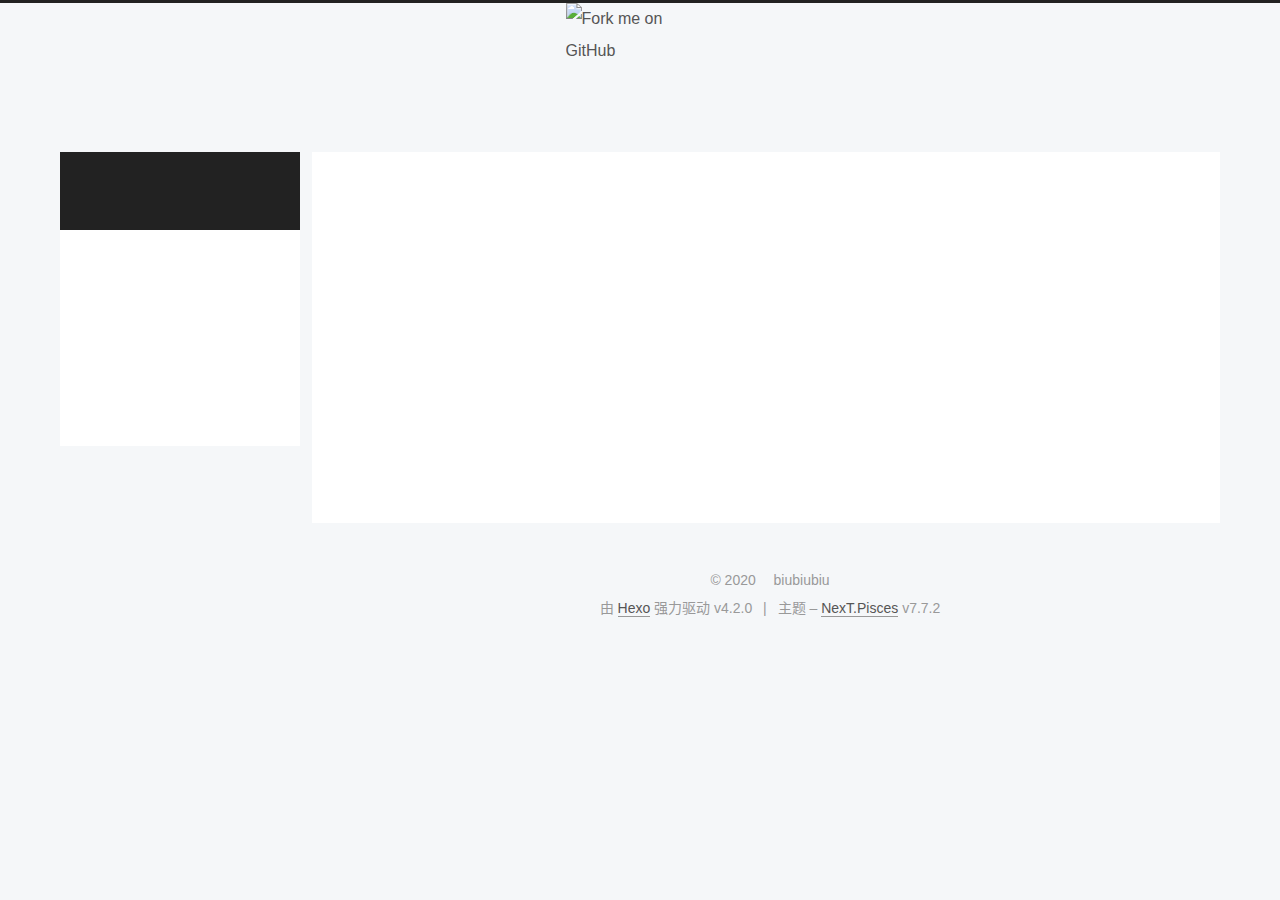
==== commit e5a63095: "Site updated: 2020-03-20 22:23:34" ====
--- a/archives/index.html
+++ b/archives/index.html
@@ -1,5 +1,5 @@
 <!DOCTYPE html>
-<html lang="zh-Hans">
+<html lang="zh-CN">
 <head>
   <meta charset="UTF-8">
 <meta name="viewport" content="width=device-width, initial-scale=1, maximum-scale=2">
@@ -17,13 +17,14 @@
 
 <script id="hexo-configurations">
     var NexT = window.NexT || {};
-    var CONFIG = {"hostname":"yoursite.com","root":"/","scheme":"Muse","version":"7.7.2","exturl":false,"sidebar":{"position":"left","display":"post","padding":18,"offset":12,"onmobile":false},"copycode":{"enable":false,"show_result":false,"style":null},"back2top":{"enable":true,"sidebar":false,"scrollpercent":false},"bookmark":{"enable":false,"color":"#222","save":"auto"},"fancybox":false,"mediumzoom":false,"lazyload":false,"pangu":false,"comments":{"style":"tabs","active":null,"storage":true,"lazyload":false,"nav":null},"algolia":{"hits":{"per_page":10},"labels":{"input_placeholder":"Search for Posts","hits_empty":"We didn't find any results for the search: ${query}","hits_stats":"${hits} results found in ${time} ms"}},"localsearch":{"enable":false,"trigger":"auto","top_n_per_article":1,"unescape":false,"preload":false},"motion":{"enable":true,"async":false,"transition":{"post_block":"fadeIn","post_header":"slideDownIn","post_body":"slideDownIn","coll_header":"slideLeftIn","sidebar":"slideUpIn"}}};
+    var CONFIG = {"hostname":"yoursite.com","root":"/","scheme":"Pisces","version":"7.7.2","exturl":false,"sidebar":{"position":"left","display":"post","padding":18,"offset":12,"onmobile":false},"copycode":{"enable":false,"show_result":false,"style":null},"back2top":{"enable":true,"sidebar":false,"scrollpercent":false},"bookmark":{"enable":false,"color":"#222","save":"auto"},"fancybox":false,"mediumzoom":false,"lazyload":false,"pangu":false,"comments":{"style":"tabs","active":null,"storage":true,"lazyload":false,"nav":null},"algolia":{"hits":{"per_page":10},"labels":{"input_placeholder":"Search for Posts","hits_empty":"We didn't find any results for the search: ${query}","hits_stats":"${hits} results found in ${time} ms"}},"localsearch":{"enable":false,"trigger":"auto","top_n_per_article":1,"unescape":false,"preload":false},"motion":{"enable":true,"async":false,"transition":{"post_block":"fadeIn","post_header":"slideDownIn","post_body":"slideDownIn","coll_header":"slideLeftIn","sidebar":"slideUpIn"}}};
   </script>
 
   <meta property="og:type" content="website">
 <meta property="og:title" content="Biubiubiu">
 <meta property="og:url" content="http://yoursite.com/archives/index.html">
 <meta property="og:site_name" content="Biubiubiu">
+<meta property="og:locale" content="zh_CN">
 <meta property="article:author" content="biubiubiu">
 <meta name="twitter:card" content="summary">
 
@@ -36,11 +37,11 @@
     sidebar: "",
     isHome : false,
     isPost : false,
-    lang   : 'zh-Hans'
+    lang   : 'zh-CN'
   };
 </script>
 
-  <title>Archive | Biubiubiu</title>
+  <title>归档 | Biubiubiu</title>
   
 
 
@@ -76,11 +77,12 @@
 <body itemscope itemtype="http://schema.org/WebPage">
   <div class="container use-motion">
     <div class="headband"></div>
-
+    
+    <a href="https://github.com/biubiubiud" target="_blank" rel="noopener"><img width="149" height="149" src="https://github.blog/wp-content/uploads/2008/12/forkme_left_darkblue_121621.png?resize=149%2C149" class="attachment-full size-full" alt="Fork me on GitHub" data-recalc-dims="1"></a>
     <header class="header" itemscope itemtype="http://schema.org/WPHeader">
       <div class="header-inner"><div class="site-brand-container">
   <div class="site-nav-toggle">
-    <div class="toggle" aria-label="Toggle navigation bar">
+    <div class="toggle" aria-label="切换导航栏">
       <span class="toggle-line toggle-line-first"></span>
       <span class="toggle-line toggle-line-middle"></span>
       <span class="toggle-line toggle-line-last"></span>
@@ -110,12 +112,27 @@
   <ul id="menu" class="menu">
         <li class="menu-item menu-item-home">
 
-    <a href="/" rel="section"><i class="fa fa-fw fa-home"></i>Home</a>
+    <a href="/" rel="section"><i class="fa fa-fw fa-home"></i>首页</a>
+
+  </li>
+        <li class="menu-item menu-item-about">
+
+    <a href="/about/" rel="section"><i class="fa fa-fw fa-user"></i>关于</a>
+
+  </li>
+        <li class="menu-item menu-item-tags">
+
+    <a href="/tags/" rel="section"><i class="fa fa-fw fa-tags"></i>标签</a>
+
+  </li>
+        <li class="menu-item menu-item-categories">
+
+    <a href="/categories/" rel="section"><i class="fa fa-fw fa-th"></i>分类</a>
 
   </li>
         <li class="menu-item menu-item-archives">
 
-    <a href="/archives/" rel="section"><i class="fa fa-fw fa-archive"></i>Archives</a>
+    <a href="/archives/" rel="section"><i class="fa fa-fw fa-archive"></i>归档</a>
 
   </li>
   </ul>
@@ -145,7 +162,7 @@
   <div class="post-block">
     <div class="posts-collapse">
       <div class="collection-title">
-        <span class="collection-header">Um..! 1 post. Keep on posting.</span>
+        <span class="collection-header">嗯..! 目前共计 1 篇日志。 继续努力。</span>
       </div>
 
       
@@ -223,10 +240,10 @@
 
       <ul class="sidebar-nav motion-element">
         <li class="sidebar-nav-toc">
-          Table of Contents
+          文章目录
         </li>
         <li class="sidebar-nav-overview">
-          Overview
+          站点概览
         </li>
       </ul>
 
@@ -237,6 +254,8 @@
 
       <div class="site-overview-wrap sidebar-panel">
         <div class="site-author motion-element" itemprop="author" itemscope itemtype="http://schema.org/Person">
+    <img class="site-author-image" itemprop="image" alt="biubiubiu"
+      src="/images/avatar.gif">
   <p class="site-author-name" itemprop="name">biubiubiu</p>
   <div class="site-description" itemprop="description"></div>
 </div>
@@ -246,13 +265,41 @@
           <a href="/archives/">
         
           <span class="site-state-item-count">1</span>
-          <span class="site-state-item-name">posts</span>
+          <span class="site-state-item-name">日志</span>
         </a>
       </div>
   </nav>
 </div>
-
-
+  <div class="links-of-author motion-element">
+      <span class="links-of-author-item">
+        <a href="https://github.com/biubiubiud" title="GitHub → https:&#x2F;&#x2F;github.com&#x2F;biubiubiud" rel="noopener" target="_blank"><i class="fa fa-fw fa-github"></i>GitHub</a>
+      </span>
+      <span class="links-of-author-item">
+        <a href="mailto:biubiubiu470@gmail.com" title="E-Mail → mailto:biubiubiu470@gmail.com" rel="noopener" target="_blank"><i class="fa fa-fw fa-envelope"></i>E-Mail</a>
+      </span>
+      <span class="links-of-author-item">
+        <a href="https://weibo.com/yourname" title="Weibo → https:&#x2F;&#x2F;weibo.com&#x2F;yourname" rel="noopener" target="_blank"><i class="fa fa-fw fa-weibo"></i>Weibo</a>
+      </span>
+      <span class="links-of-author-item">
+        <a href="https://plus.google.com/yourname" title="Google → https:&#x2F;&#x2F;plus.google.com&#x2F;yourname" rel="noopener" target="_blank"><i class="fa fa-fw fa-google"></i>Google</a>
+      </span>
+      <span class="links-of-author-item">
+        <a href="https://twitter.com/yourname" title="Twitter → https:&#x2F;&#x2F;twitter.com&#x2F;yourname" rel="noopener" target="_blank"><i class="fa fa-fw fa-twitter"></i>Twitter</a>
+      </span>
+  </div>
+
+
+  <div class="links-of-blogroll motion-element">
+    <div class="links-of-blogroll-title">
+      <i class="fa fa-fw fa-link"></i>
+      Links
+    </div>
+    <ul class="links-of-blogroll-list">
+        <li class="links-of-blogroll-item">
+          <a href="https://github.com/lijiejie" title="https:&#x2F;&#x2F;github.com&#x2F;lijiejie" rel="noopener" target="_blank">github</a>
+        </li>
+    </ul>
+  </div>
 
       </div>
 
@@ -279,10 +326,10 @@
   </span>
   <span class="author" itemprop="copyrightHolder">biubiubiu</span>
 </div>
-  <div class="powered-by">Powered by <a href="https://hexo.io/" class="theme-link" rel="noopener" target="_blank">Hexo</a> v4.2.0
+  <div class="powered-by">由 <a href="https://hexo.io/" class="theme-link" rel="noopener" target="_blank">Hexo</a> 强力驱动 v4.2.0
   </div>
   <span class="post-meta-divider">|</span>
-  <div class="theme-info">Theme – <a href="https://muse.theme-next.org/" class="theme-link" rel="noopener" target="_blank">NexT.Muse</a> v7.7.2
+  <div class="theme-info">主题 – <a href="https://pisces.theme-next.org/" class="theme-link" rel="noopener" target="_blank">NexT.Pisces</a> v7.7.2
   </div>
 
         
@@ -308,7 +355,7 @@
 <script src="/js/motion.js"></script>
 
 
-<script src="/js/schemes/muse.js"></script>
+<script src="/js/schemes/pisces.js"></script>
 
 
 <script src="/js/next-boot.js"></script>
--- a/css/main.css
+++ b/css/main.css
@@ -1,5 +1,5 @@
 :root {
-  --body-bg-color: #fff;
+  --body-bg-color: #f5f7f9;
   --content-bg-color: #fff;
   --card-bg-color: #f5f5f5;
   --text-color: #555;
@@ -10,11 +10,11 @@
   --table-row-odd-bg-color: #f9f9f9;
   --table-row-hover-bg-color: #f5f5f5;
   --menu-item-bg-color: #f5f5f5;
-  --btn-default-bg: #222;
-  --btn-default-color: #fff;
-  --btn-default-border-color: #222;
-  --btn-default-hover-bg: #fff;
-  --btn-default-hover-color: #222;
+  --btn-default-bg: #fff;
+  --btn-default-color: #555;
+  --btn-default-border-color: #555;
+  --btn-default-hover-bg: #222;
+  --btn-default-hover-color: #fff;
   --btn-default-hover-border-color: #222;
 }
 html {
@@ -314,7 +314,7 @@
 .btn {
   background: var(--btn-default-bg);
   border: 2px solid var(--btn-default-border-color);
-  border-radius: 0;
+  border-radius: 2px;
   color: var(--btn-default-color);
   display: inline-block;
   font-size: 0.875em;
@@ -928,16 +928,16 @@
 }
 .main-inner {
   margin: 0 auto;
-  width: 700px;
+  width: calc(100% - 20px);
 }
 @media (min-width: 1200px) {
   .main-inner {
-    width: 800px;
+    width: 1160px;
   }
 }
 @media (min-width: 1600px) {
   .main-inner {
-    width: 900px;
+    width: 73%;
   }
 }
 .header {
@@ -945,16 +945,16 @@
 }
 .header-inner {
   margin: 0 auto;
-  width: 700px;
+  width: calc(100% - 20px);
 }
 @media (min-width: 1200px) {
   .header-inner {
-    width: 800px;
+    width: 1160px;
   }
 }
 @media (min-width: 1600px) {
   .header-inner {
-    width: 900px;
+    width: 73%;
   }
 }
 .site-brand-container {
@@ -995,7 +995,7 @@
   vertical-align: top;
 }
 .site-subtitle {
-  color: #999;
+  color: #ddd;
   font-size: 0.8125em;
   margin: 10px 0;
 }
@@ -1137,22 +1137,22 @@
   display: inline-block;
 }
 .site-author-image {
-  border: 2px solid #333;
+  border: 1px solid #eee;
   display: block;
   margin: 0 auto;
-  max-width: 96px;
+  max-width: 120px;
   padding: 2px;
 }
 .site-author-name {
-  color: #f5f5f5;
-  font-weight: normal;
-  margin: 5px 0 0;
+  color: var(--text-color);
+  font-weight: 600;
+  margin: 0;
   text-align: center;
 }
 .site-description {
   color: #999;
-  font-size: 1em;
-  margin-top: 5px;
+  font-size: 0.8125em;
+  margin-top: 0;
   text-align: center;
 }
 .links-of-author {
@@ -1169,7 +1169,7 @@
 }
 .links-of-author a::before,
 .links-of-author span.exturl::before {
-  background: #fff;
+  background: #ec2461;
   border-radius: 50%;
   content: ' ';
   display: inline-block;
@@ -1250,14 +1250,14 @@
   margin-left: 10px;
 }
 .sidebar-nav li:hover {
-  color: #f5f5f5;
+  color: #fc6423;
 }
 .sidebar-nav .sidebar-nav-active {
-  border-bottom-color: #87daff;
-  color: #87daff;
+  border-bottom-color: #fc6423;
+  color: #fc6423;
 }
 .sidebar-nav .sidebar-nav-active:hover {
-  color: #87daff;
+  color: #fc6423;
 }
 .sidebar-panel {
   display: none;
@@ -1286,7 +1286,7 @@
   }
 }
 .sidebar-toggle:hover .toggle-line {
-  background: #87daff;
+  background: #fc6423;
 }
 .post-toc {
   font-size: 0.875em;
@@ -1325,14 +1325,14 @@
   display: block;
 }
 .post-toc .nav .active > a {
-  border-bottom-color: #87daff;
-  color: #87daff;
+  border-bottom-color: #fc6423;
+  color: #fc6423;
 }
 .post-toc .nav .active-current > a {
-  color: #87daff;
+  color: #fc6423;
 }
 .post-toc .nav .active-current > a:hover {
-  color: #87daff;
+  color: #fc6423;
 }
 .site-state {
   display: flex;
@@ -1347,20 +1347,20 @@
   padding: 0 15px;
 }
 .site-state-item:not(:first-child) {
-  border-left: 1px solid #333;
+  border-left: 1px solid #eee;
 }
 .site-state-item a {
   border-bottom: none;
 }
 .site-state-item-count {
   display: block;
-  font-size: 1.25em;
+  font-size: 1em;
   font-weight: 600;
   text-align: center;
 }
 .site-state-item-name {
-  color: inherit;
-  font-size: 0.875em;
+  color: #999;
+  font-size: 0.8125em;
 }
 .footer {
   color: #999;
@@ -1377,16 +1377,16 @@
   box-sizing: border-box;
   margin: 0 auto;
   text-align: center;
-  width: 700px;
+  width: calc(100% - 20px);
 }
 @media (min-width: 1200px) {
   .footer-inner {
-    width: 800px;
+    width: 1160px;
   }
 }
 @media (min-width: 1600px) {
   .footer-inner {
-    width: 900px;
+    width: 73%;
   }
 }
 .languages {
@@ -1484,7 +1484,7 @@
   color: #fff;
   cursor: pointer;
   left: 30px;
-  opacity: 1;
+  opacity: 0.6;
   padding: 0 6px;
   position: fixed;
   transition-property: bottom;
@@ -1495,10 +1495,10 @@
   display: none;
 }
 .back-to-top:hover {
-  color: #87daff;
+  color: #fc6423;
 }
 .back-to-top.back-to-top-on {
-  bottom: 19px;
+  bottom: 30px;
 }
 @media (max-width: 991px) {
   .back-to-top {
@@ -2143,156 +2143,299 @@
 .tag-cloud a:hover {
   color: #222 !important;
 }
-@media (max-width: 767px) {
-  .header-inner,
-  .main-inner,
+.header {
+  margin: 0 auto;
+  position: relative;
+  width: calc(100% - 20px);
+}
+@media (min-width: 1200px) {
+  .header {
+    width: 1160px;
+  }
+}
+@media (min-width: 1600px) {
+  .header {
+    width: 73%;
+  }
+}
+@media (max-width: 991px) {
+  .header {
+    width: auto;
+  }
+}
+.header-inner {
+  background: var(--content-bg-color);
+  border-radius: initial;
+  box-shadow: initial;
+  overflow: hidden;
+  padding: 0;
+  position: absolute;
+  top: 0;
+  width: 240px;
+}
+@media (min-width: 1200px) {
+  .header-inner {
+    width: 240px;
+  }
+}
+@media (max-width: 991px) {
+  .header-inner {
+    border-radius: initial;
+    position: relative;
+    width: auto;
+  }
+}
+.main-inner {
+  align-items: flex-start;
+  display: flex;
+  justify-content: space-between;
+  flex-direction: row-reverse;
+}
+@media (max-width: 991px) {
+  .main-inner {
+    width: auto;
+  }
+}
+.content-wrap {
+  background: var(--content-bg-color);
+  border-radius: initial;
+  box-shadow: initial;
+  box-sizing: border-box;
+  padding: 40px;
+  width: calc(100% - 252px);
+}
+@media (max-width: 991px) {
+  .content-wrap {
+    border-radius: initial;
+    padding: 20px;
+    width: 100%;
+  }
+}
+.footer-inner {
+  padding-left: 260px;
+}
+.back-to-top {
+  left: auto;
+  right: 30px;
+}
+@media (max-width: 991px) {
+  .back-to-top {
+    right: 20px;
+  }
+}
+@media (max-width: 991px) {
   .footer-inner {
+    padding-left: 0;
+    padding-right: 0;
     width: auto;
   }
 }
-.header-inner {
-  padding-top: 100px;
-}
-@media (max-width: 767px) {
-  .header-inner {
-    padding-top: 50px;
-  }
-}
-.main-inner {
-  padding-bottom: 60px;
-}
-.content {
-  padding-top: 70px;
-}
-@media (max-width: 767px) {
-  .content {
-    padding-top: 35px;
-  }
-}
-embed {
+.site-brand-container {
+  background: #222;
+}
+@media (max-width: 991px) {
+  .site-brand-container {
+    box-shadow: 0 0 16px rgba(0,0,0,0.5);
+  }
+}
+.site-meta {
+  padding: 20px 0;
+}
+.brand {
+  padding: 0;
+}
+.site-subtitle {
+  margin: 10px 10px 0;
+}
+.custom-logo-image {
+  margin-top: 20px;
+}
+@media (max-width: 991px) {
+  .custom-logo-image {
+    display: none;
+  }
+}
+@media (min-width: 768px) and (max-width: 991px) {
+  .site-nav-toggle,
+  .site-nav-right {
+    display: flex;
+    flex-direction: column;
+    justify-content: center;
+  }
+}
+.site-nav-toggle .toggle,
+.site-nav-right .toggle {
+  color: #fff;
+}
+.site-nav-toggle .toggle .toggle-line,
+.site-nav-right .toggle .toggle-line {
+  background: #fff;
+}
+@media (min-width: 768px) and (max-width: 991px) {
+  .site-nav {
+    display: none;
+  }
+}
+.menu-item-active a::after {
+  background: #bbb;
+  border-radius: 50%;
+  content: ' ';
+  height: 6px;
+  margin-top: -3px;
+  position: absolute;
+  right: 15px;
+  top: 50%;
+  width: 6px;
+}
+.menu .menu-item {
   display: block;
-  margin: 0 auto 25px auto;
-}
-.custom-logo .site-meta-headline {
-  text-align: center;
-}
-.custom-logo .site-title {
-  color: #222;
-  margin: 10px auto 0;
-}
-.custom-logo .site-title a {
-  border: 0;
-}
-.custom-logo-image {
-  background: #fff;
-  margin: 0 auto;
-  max-width: 150px;
-  padding: 5px;
-}
-.brand {
-  background: var(--btn-default-bg);
-}
-@media (max-width: 767px) {
-  .site-nav {
-    border-bottom: 1px solid #ddd;
-    border-top: 1px solid #ddd;
-    left: 0;
-    margin: 0;
-    padding: 0;
-    width: 100%;
-  }
-}
-@media (max-width: 767px) {
-  .menu {
-    text-align: left;
-  }
-}
-.menu-item-active a,
-.menu .menu-item a:hover,
-.menu .menu-item span.exturl:hover {
-  background: transparent;
-  border-bottom: 1px solid var(--link-hover-color) !important;
-}
-@media (max-width: 767px) {
-  .menu-item-active a,
-  .menu .menu-item a:hover,
-  .menu .menu-item span.exturl:hover {
-    border-bottom: 1px dotted #ddd !important;
-  }
-}
-@media (max-width: 767px) {
-  .menu .menu-item {
-    margin: 0 10px;
-  }
+  margin: 0;
 }
 .menu .menu-item a,
 .menu .menu-item span.exturl {
-  border-bottom: 1px solid transparent;
-}
-@media (max-width: 767px) {
-  .menu .menu-item a,
-  .menu .menu-item span.exturl {
-    padding: 5px 10px;
-  }
-}
-@media (min-width: 768px) and (max-width: 991px) {
-  .menu .menu-item .fa {
-    display: block;
-    line-height: 2;
-    margin-right: 0;
-    width: 100%;
-  }
-}
-@media (min-width: 992px) {
-  .menu .menu-item .fa {
-    display: block;
-    line-height: 2;
-    margin-right: 0;
-    width: 100%;
+  padding: 5px 20px;
+  position: relative;
+  text-align: left;
+  transition-property: background-color;
+}
+@media (max-width: 991px) {
+  .menu .menu-item.menu-item-search {
+    display: none;
   }
 }
 .menu .menu-item .badge {
-  background: #eee;
-  padding: 1px 4px;
+  background: #ccc;
+  border-radius: 10px;
+  color: #fff;
+  float: right;
+  padding: 2px 5px;
+  text-shadow: 1px 1px 0 rgba(0,0,0,0.1);
+  vertical-align: middle;
 }
 .sub-menu {
-  margin: 10px 0;
+  background: var(--content-bg-color);
+  border-bottom: 1px solid #ddd;
+  margin: 0;
+  padding: 6px 0;
 }
 .sub-menu .menu-item {
   display: inline-block;
 }
+.sub-menu .menu-item a,
+.sub-menu .menu-item span.exturl {
+  background: transparent;
+  margin: 5px 10px;
+  padding: initial;
+}
+.sub-menu .menu-item a:hover,
+.sub-menu .menu-item span.exturl:hover {
+  background: transparent;
+  color: #fc6423;
+}
+.sub-menu .menu-item a::after,
+.sub-menu .menu-item span.exturl::after {
+  content: initial !important;
+}
+.sub-menu .menu-item-active a {
+  border-bottom-color: #fc6423;
+  color: #fc6423;
+}
+.sub-menu .menu-item-active a:hover {
+  border-bottom-color: #fc6423;
+}
 .sidebar {
-  left: -320px;
-}
-.sidebar.sidebar-active {
-  left: 0;
-}
-.sidebar {
-  width: 320px;
-  z-index: 1200;
-  transition-delay: 0s;
-  transition-duration: 0.2s;
-  transition-timing-function: ease-out;
-}
-.sidebar a,
-.sidebar span.exturl {
-  border-bottom-color: #555;
-  color: #999;
-}
-.sidebar a:hover,
-.sidebar span.exturl:hover {
-  border-bottom-color: #eee;
-  color: #eee;
-}
-.links-of-blogroll-item {
-  padding: 2px 10px;
-}
-.links-of-blogroll-item a,
-.links-of-blogroll-item span.exturl {
+  background: var(--body-bg-color);
+  box-shadow: none;
+  margin-top: 100%;
+  position: static;
+  width: 240px;
+}
+@media (max-width: 991px) {
+  .sidebar {
+    display: none;
+  }
+}
+.sidebar-toggle {
+  display: none;
+}
+.sidebar-inner {
+  background: var(--content-bg-color);
+  border-radius: initial;
+  box-shadow: initial;
   box-sizing: border-box;
-  display: inline-block;
-  max-width: 280px;
+  color: var(--text-color);
+  width: 240px;
+  opacity: 0;
+}
+.sidebar-inner.affix {
+  position: fixed;
+  top: 12px;
+}
+.sidebar-inner.affix-bottom {
+  position: absolute;
+}
+.site-state-item {
+  padding: 0 10px;
+}
+.sidebar-button {
+  border-bottom: 1px dotted #ccc;
+  border-top: 1px dotted #ccc;
+  margin-top: 10px;
+  text-align: center;
+}
+.sidebar-button a {
+  border: 0;
+  color: #fc6423;
+  display: block;
+}
+.sidebar-button a:hover {
+  background: none;
+  border: 0;
+  color: #e34603;
+}
+.sidebar-button a:hover .fa {
+  color: #e34603;
+}
+.links-of-author {
+  display: flex;
+  flex-wrap: wrap;
+  margin-top: 10px;
+  justify-content: center;
+}
+.links-of-author-item {
+  margin: 5px 0 0;
+  width: 50%;
+}
+.links-of-author-item a,
+.links-of-author-item span.exturl {
+  box-sizing: border-box;
+  display: inline-block;
+  margin-bottom: 0;
+  margin-right: 0;
+  max-width: 216px;
   overflow: hidden;
+  padding: 0 5px;
   text-overflow: ellipsis;
   white-space: nowrap;
 }
+.links-of-author-item a,
+.links-of-author-item span.exturl {
+  border-bottom: none;
+  display: block;
+  text-decoration: none;
+}
+.links-of-author-item a::before,
+.links-of-author-item span.exturl::before {
+  display: none;
+}
+.links-of-author-item a:hover,
+.links-of-author-item span.exturl:hover {
+  background: var(--body-bg-color);
+  border-radius: 4px;
+}
+.links-of-author-item .fa {
+  margin-right: 2px;
+}
+.links-of-blogroll-item {
+  padding: 0;
+}
